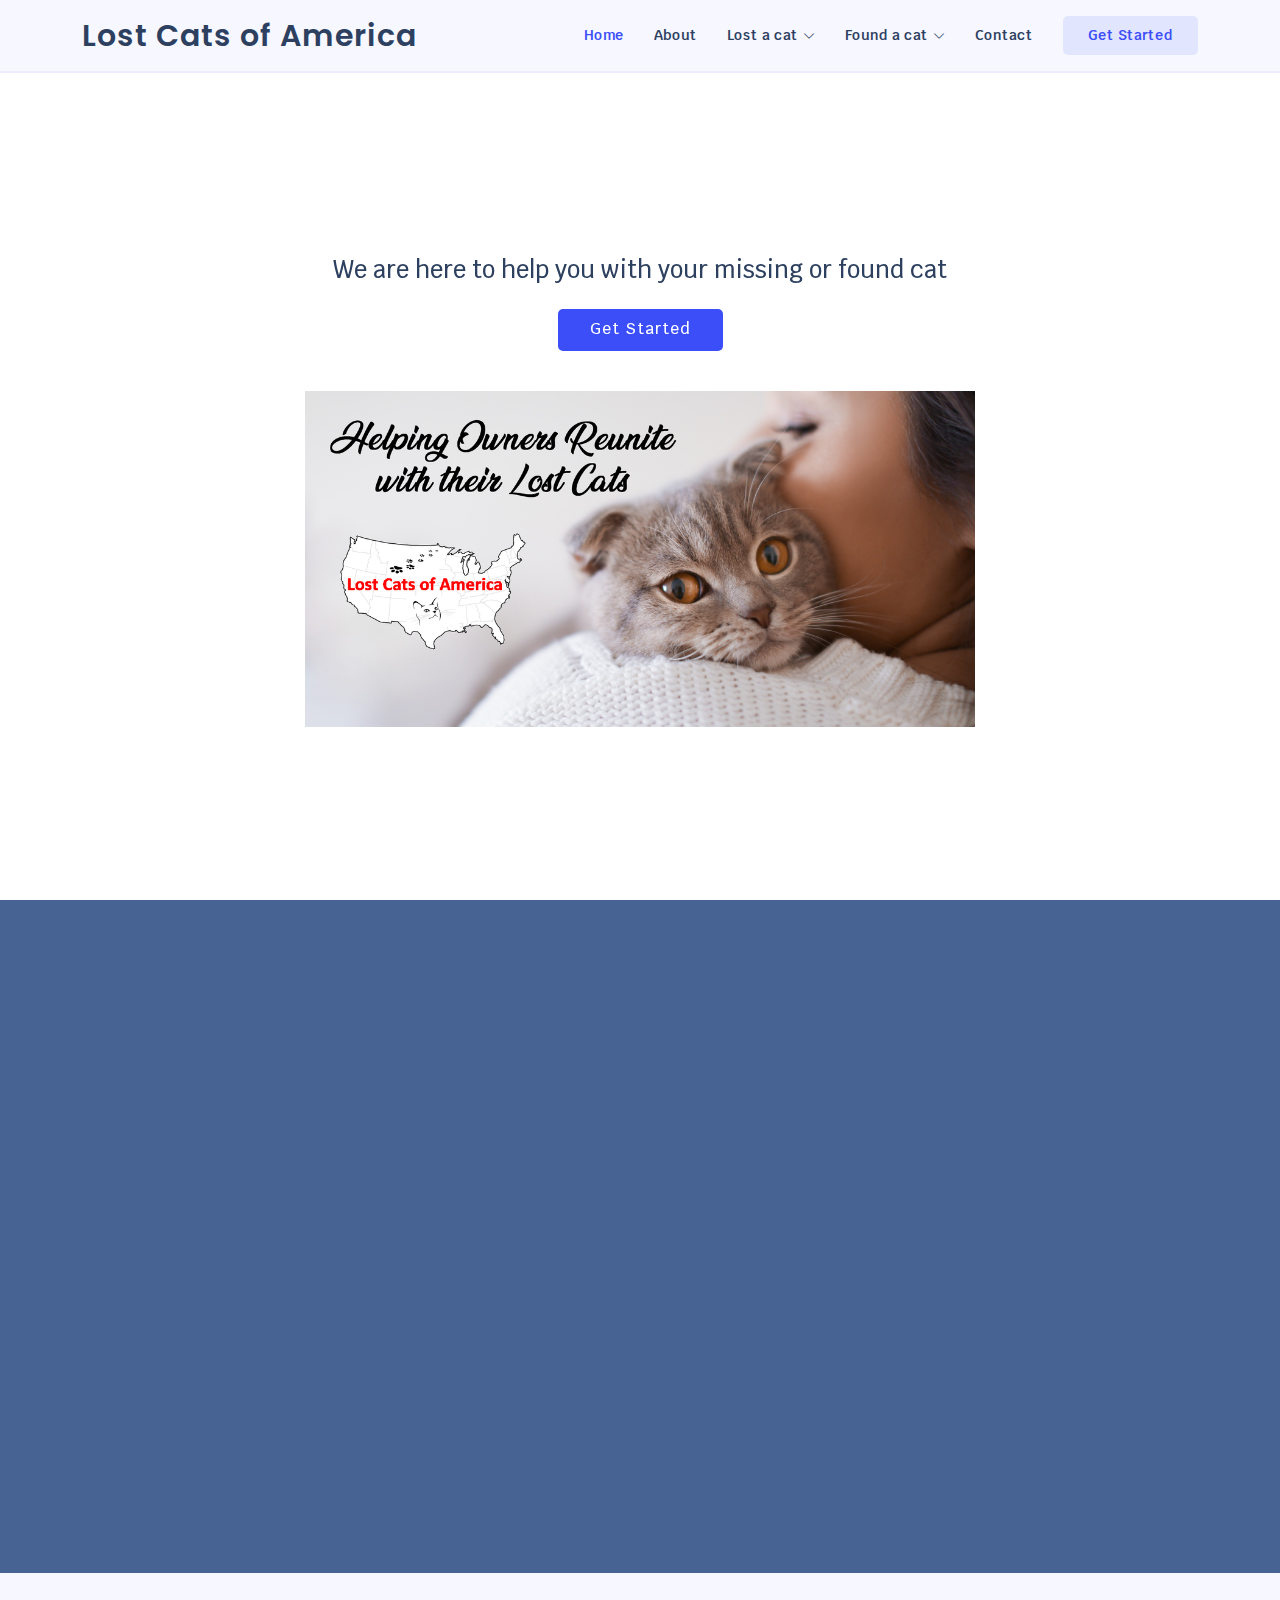
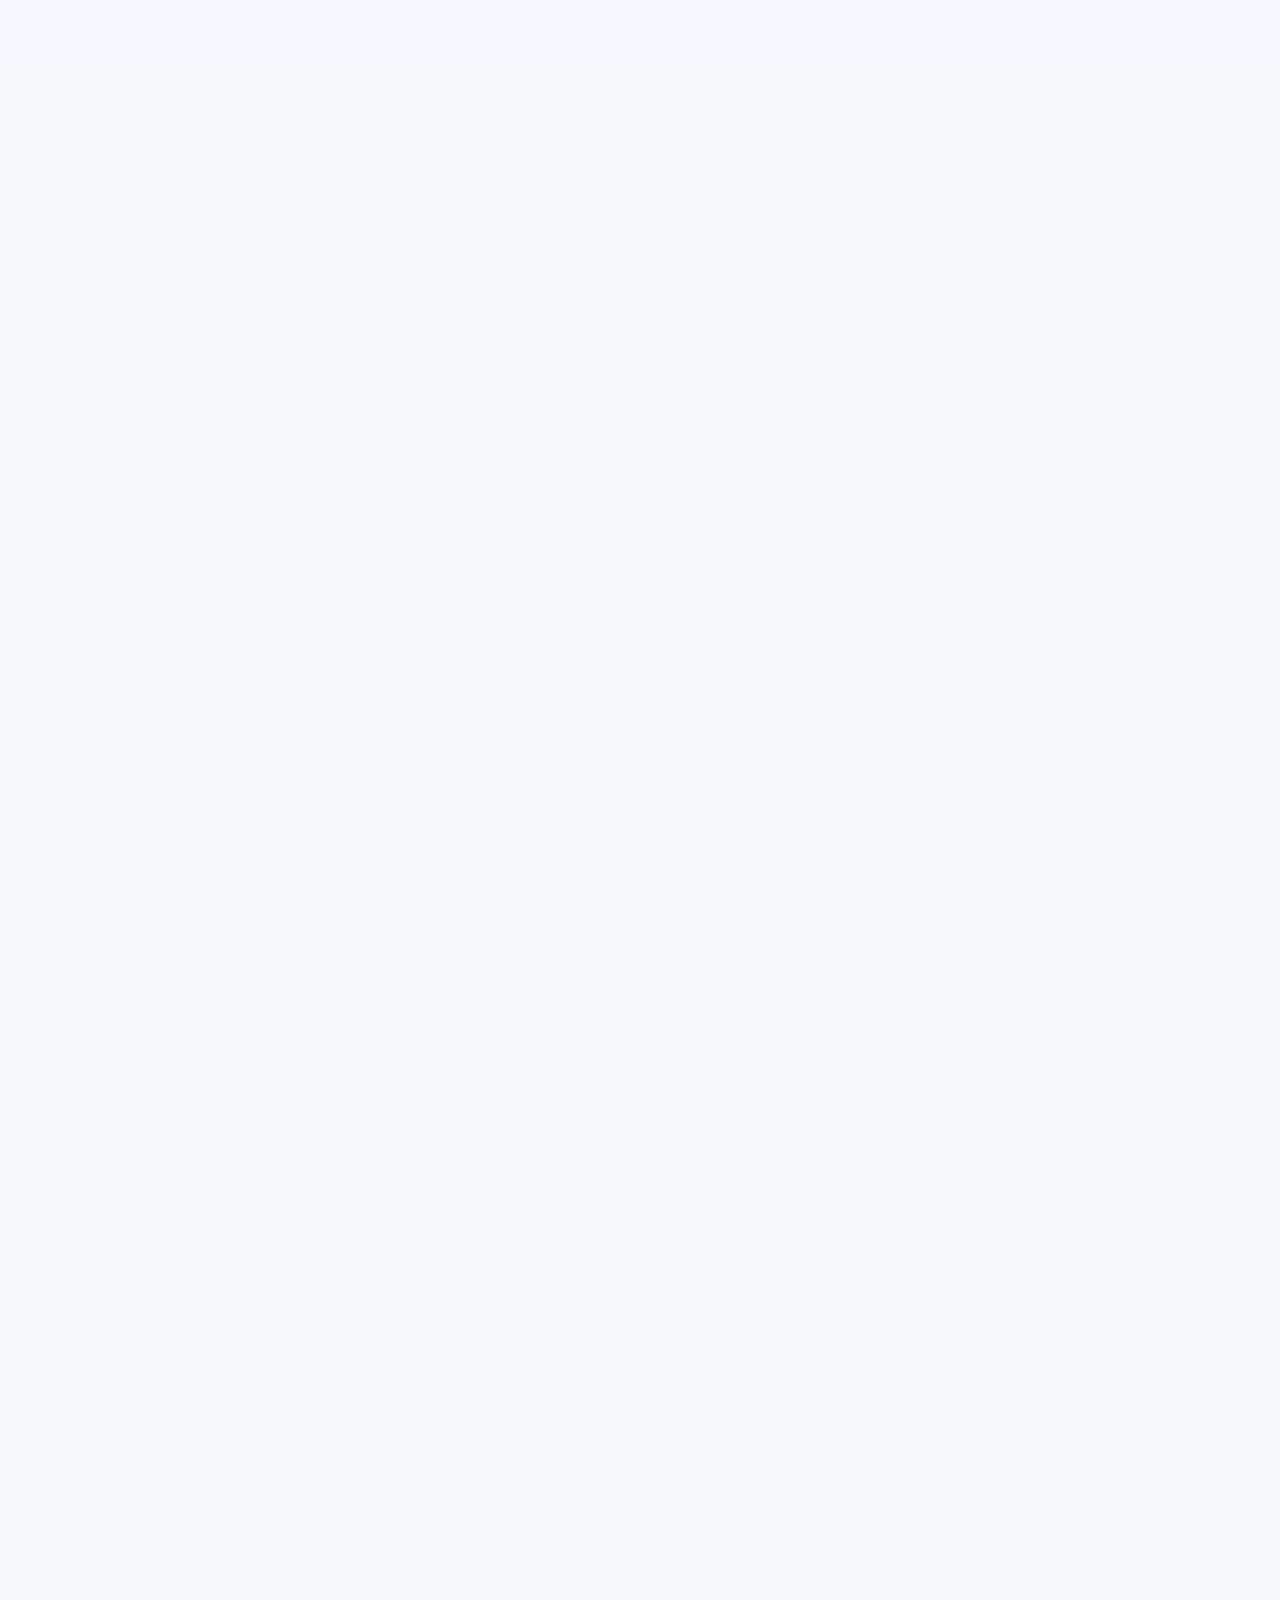
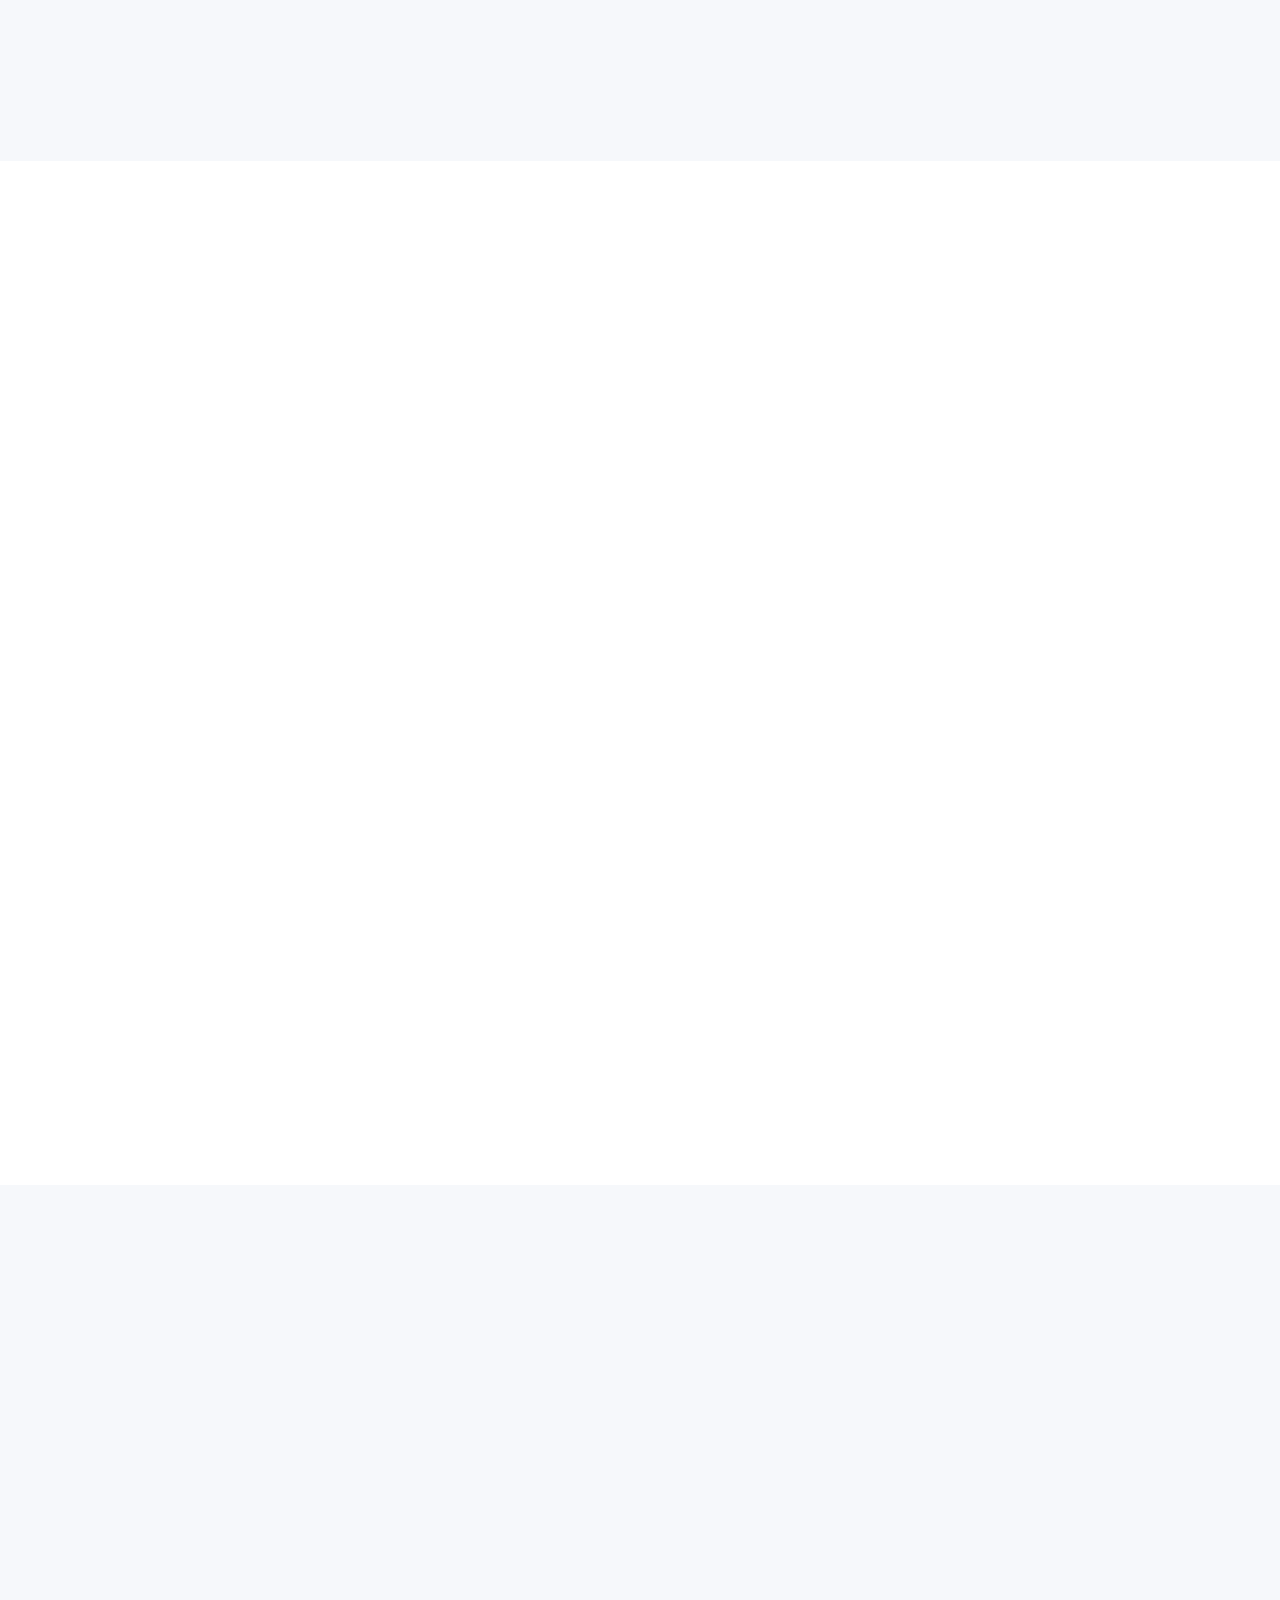
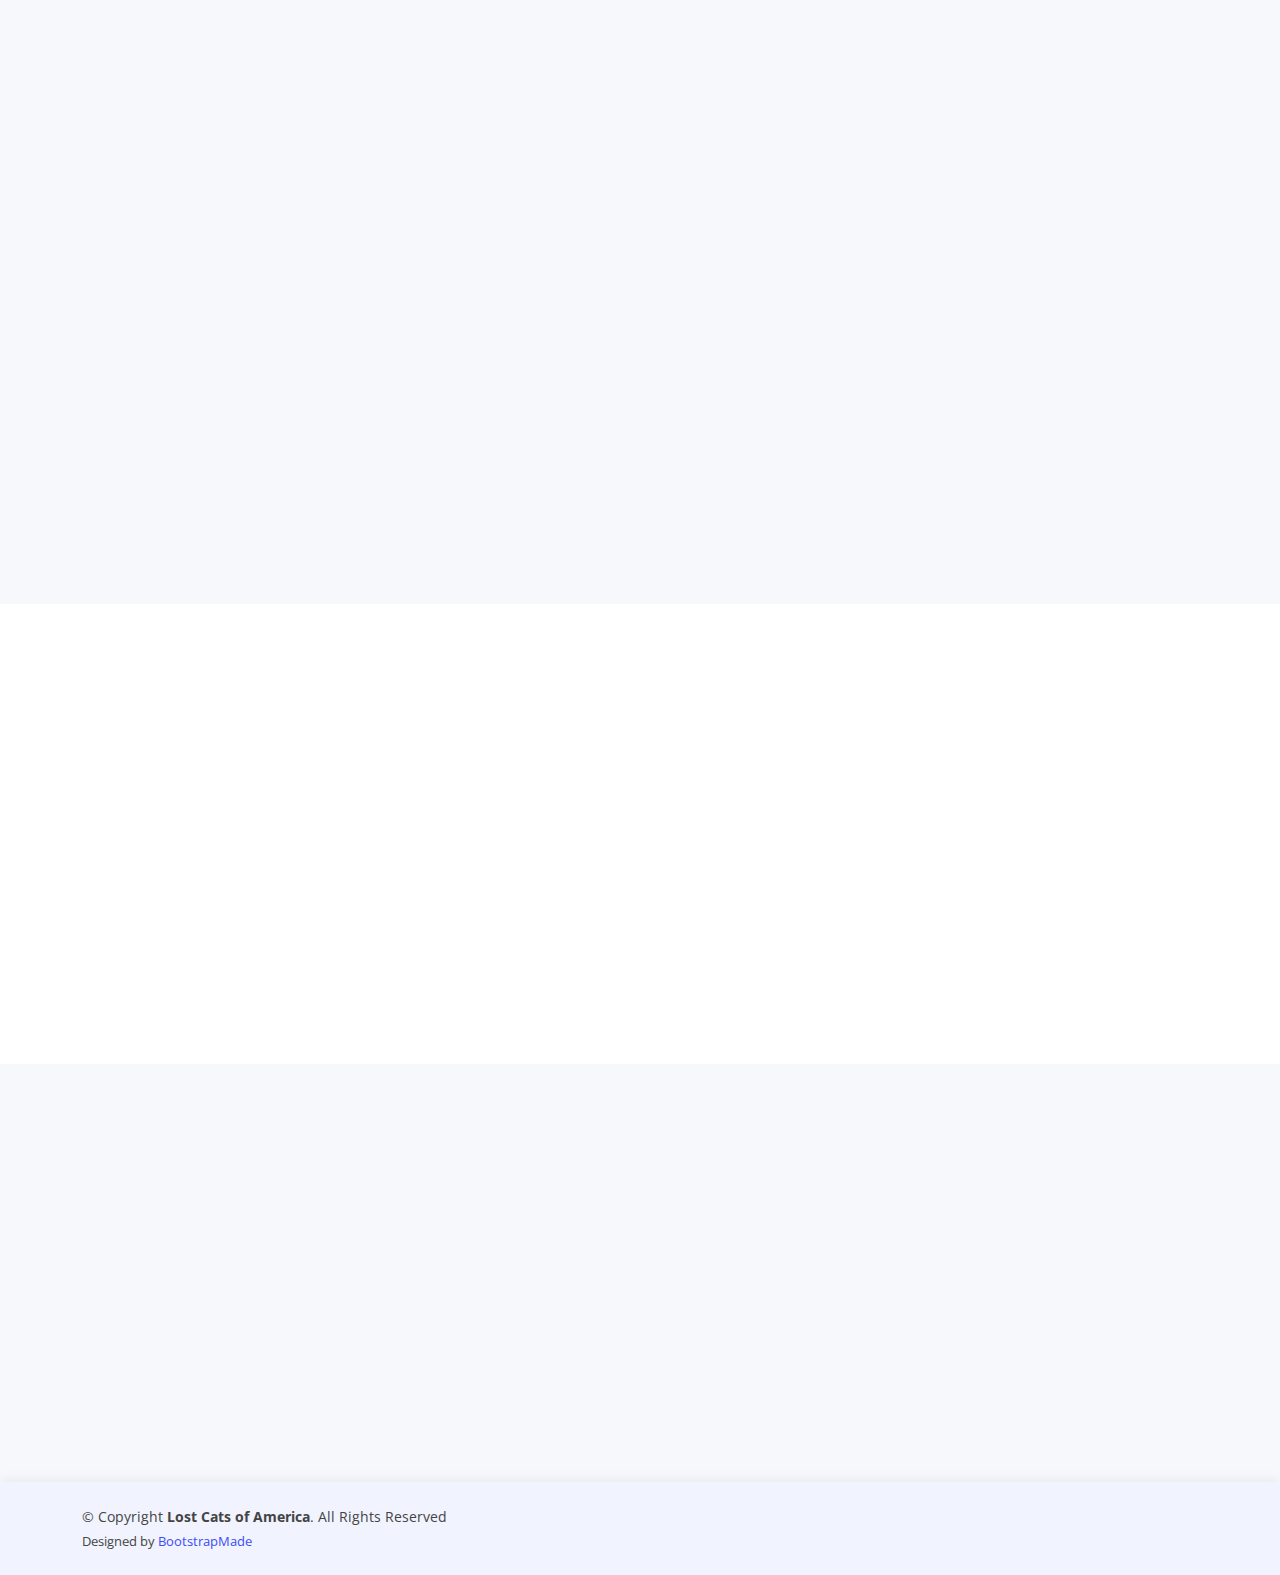
==== index.html @ 50c127b2 "add contact section" ====
<!DOCTYPE html>
<html lang="en">

<head>
  <meta charset="utf-8">
  <meta content="width=device-width, initial-scale=1.0" name="viewport">

  <title>Lost Cats of America</title>
  <meta content="" name="description">
  <meta content="" name="keywords">

  <!-- Favicons -->
  <link href="assets/img/favicon.png" rel="icon">
  <link href="assets/img/apple-touch-icon.png" rel="apple-touch-icon">

  <!-- Google Fonts -->
  <link href="https://fonts.googleapis.com/css?family=Open+Sans:300,300i,400,400i,600,600i,700,700i|Krub:300,300i,400,400i,500,500i,600,600i,700,700i|Poppins:300,300i,400,400i,500,500i,600,600i,700,700i" rel="stylesheet">

  <!-- Vendor CSS Files -->
  <link href="assets/vendor/aos/aos.css" rel="stylesheet">
  <link href="assets/vendor/bootstrap/css/bootstrap.min.css" rel="stylesheet">
  <link href="assets/vendor/bootstrap-icons/bootstrap-icons.css" rel="stylesheet">
  <link href="assets/vendor/boxicons/css/boxicons.min.css" rel="stylesheet">
  <link href="assets/vendor/glightbox/css/glightbox.min.css" rel="stylesheet">
  <link href="assets/vendor/swiper/swiper-bundle.min.css" rel="stylesheet">

  <!-- Template Main CSS File -->
  <link href="assets/css/style.css" rel="stylesheet">

  <!-- =======================================================
  * Template Name: Bikin - v4.7.0
  * Template URL: https://bootstrapmade.com/bikin-free-simple-landing-page-template/
  * Author: BootstrapMade.com
  * License: https://bootstrapmade.com/license/
  ======================================================== -->
</head>

<body>

  <!-- ======= Header ======= -->
  <header id="header" class="fixed-top">
    <div class="container d-flex align-items-center justify-content-between">

      <h1 class="logo"><a href="index.html">Lost Cats of America</a></h1>

      <nav id="navbar" class="navbar">
        <ul>
          <li><a class="nav-link scrollto active" href="#hero">Home</a></li>
          <li><a class="nav-link scrollto" href="#about">About</a></li>
          <li class="dropdown"><a href="#"><span>Lost a cat</span> <i class="bi bi-chevron-down"></i></a>
            <ul>
              <li><a href="#lostreport">File a lost report</a></li>
              <li><a href="#losttips">Tips to find your lost cat</a></li>
            </ul>
          </li>
          <li class="dropdown"><a href="#"><span>Found a cat</span> <i class="bi bi-chevron-down"></i></a>
            <ul>
              <li><a href="#foundreport">File a found report</a></li>
              <li><a href="#foundtips">Tips to help reunite a cat</a></li>
            </ul>
          </li>
		  <li><a class="nav-link scrollto" href="#contact">Contact</a></li>
          <li><a class="getstarted scrollto" href="#about">Get Started</a></li>
        </ul>
        <i class="bi bi-list mobile-nav-toggle"></i>
      </nav><!-- .navbar -->

    </div>
  </header><!-- End Header -->

  <!-- ======= Hero Section ======= -->
  <section id="hero" class="d-flex align-items-center">

    <div class="container d-flex flex-column align-items-center justify-content-center" data-aos="fade-up">
      <!-- <h1>Build Better Websites With Bikin</h1> -->
      <h2>We are here to help you with your missing or found cat</h2>
      <a href="#about" class="btn-get-started scrollto">Get Started</a>
      <img src="assets/img/hero-img.png" class="img-fluid hero-img" alt="" data-aos="zoom-in" data-aos-delay="150">

    </div>

  </section><!-- End Hero -->

  <main id="main">

    <!-- ======= About Section ======= -->
    <section id="about" class="about">
      <div class="container">

        <div class="row no-gutters">
          <div class="content col-xl-5 d-flex align-items-stretch" data-aos="fade-right">
            <div class="content">
              <h3>Help pets get home!</h3>
              <p>
                We are all one team; here for one sole purpose; we are united with common goals:
                <ul>
                  <li>To help get your lost cat home</li>
                  <li>To help find the home of your found cat</li>
                  <li>To educate the public about over crowding shelters</li>
                </ul> 

              </p>
              <a href="#" class="about-btn">About us<i class="bx bx-chevron-right"></i></a>
            </div>
          </div>
          <div class="col-xl-7 d-flex align-items-stretch" data-aos="fade-left">
            <div class="icon-boxes d-flex flex-column justify-content-center">
              <div class="row">
                <div class="col-md-6 icon-box" data-aos="fade-up" data-aos-delay="100">
                  <i class="bx bx-receipt"></i>
                  <h4>File a report</h4>
                  <p>If you have a lost cat, have found a cat, or have sighted a cat, please fill out a free report with us. Your report will go to the appropriate state for the volunteers to post on their Facebook page.</p>
                </div>
                <div class="col-md-6 icon-box" data-aos="fade-up" data-aos-delay="300">
                  <i class="bx bx-images"></i>
                  <h4>Get fliers</h4>
                  <p> We are partnered with PetFBI. So when you fill out a report with PetFBI, we will be able to make a free flier for you to share both online and to print out. Your cat will also go on PetFBI's map search.</p>
                </div>
                <div class="col-md-6 icon-box" data-aos="fade-up" data-aos-delay="400">
                  <i class="bx bx-shield"></i>
                  <h4>Volunteer community</h4>
                  <p>The links to our partnered states are listed below. You are able to use this search to find lost and found cats in your area. Please note that some of the pages are the lost dog pages. This just means we we do not have a separate lost cats page in that state. Rest assured, our volunteers will take care of you on the lost dog pages.</p>
                </div>
              </div>
            </div><!-- End .content-->
          </div>
        </div>

      </div>
    </section><!-- End About Section -->

    <!-- ======= Clients Section ======= -->
    <section id="clients" class="clients">
      <div class="container" data-aos="zoom-in">

        <div class="row">

          <div class="col-lg-2 col-md-4 col-6 d-flex align-items-center justify-content-center">
            <a href="https://petfbi.org">
              <img src="assets/img/clients/PetFBI.png" class="img-fluid" alt="">
            </a>
          </div>

        </div>

      </div>
    </section><!-- End Clients Section -->

    <!-- ======= Contact Section ======= -->
    <section id="statelinks" class="contact section-bg">
      <div class="container" data-aos="fade-up">

        <div class="section-title">
          <h2>State Pages</h2>
        </div>

        <div class="row" id="facebookLinks">
        
          <script src='/assets/julie/facebook-links.js'></script>
          <script>
            addFacebookLinksToPage();
          </script>

        </div>

      </div>
    </section><!-- End Contact Section -->


    <!-- ======= Features Section ======= -->
    <section class="features" data-aos="fade-up">
      <div class="container">

        <div class="section-title">
          <h2>Reports</h2>
          <!-- <p>Magnam dolores commodi suscipit. Necessitatibus eius consequatur ex aliquid fuga eum quidem. Sit sint consectetur velit. Quisquam quos quisquam cupiditate. Et nemo qui impedit suscipit alias ea. Quia fugiat sit in iste officiis commodi quidem hic quas.</p> -->
        </div>

        <section id="lostreport">
        <div class="row content">
          <div class="col-md-5" data-aos="fade-right" data-aos-delay="100">
            <img src="assets/img/features-1.png" class="img-fluid" alt="">
          </div>
          <div class="col-md-7 pt-4" data-aos="fade-left" data-aos-delay="100">
            <h3>File a lost report</h3>
            <p class="fst-italic">
              Fill out a free lost pet report at <a href="https://petfbi.org/report.html">https://petfbi.org/report.html</a>
            </p>
            <ul>
              <li><i class="bi bi-check"></i> Free flyer for you to share online and in print. </li>
              <li><i class="bi bi-check"></i> Free entry on PetFBI's map search. </li>
            </ul>
          </div>
        </div>
        </section>

        <section id="foundreport">
        <div class="row content">
          <div class="col-md-5 order-1 order-md-2" data-aos="fade-left">
            <img src="assets/img/features-2.png" class="img-fluid" alt="">
          </div>
          <div class="col-md-7 pt-5 order-2 order-md-1" data-aos="fade-right">
            <h3>File a found report</h3>
            <p class="fst-italic">
              Fill out a free found pet report at <a href="https://petfbi.org/report.html">https://petfbi.org/report.html</a>
            </p>
            <ul>
              <li><i class="bi bi-check"></i> Free flyer for you to share online and in print. </li>
              <li><i class="bi bi-check"></i> Free entry on PetFBI's map search. </li>
            </ul>
          </div>
        </div>
        </section>

      </div>
    </section><!-- End Features Section -->

    <section id="losttips" class="tips section-bg">
      <div class="container" data-aos="fade-up">

        <div class="section-title">
          <h2>Tips to find a lost cat</h2>
          <p>We wish you all the best and safe returns home for your kitty!</p>
        </div>

        <div class="row content">
          <div class="col-md-12 pt-3 order-2 order-md-1" data-aos="fade-right">
            <h3>We recommend</h3>
            <ul>
              <li><i class="bi bi-check"></i> Share a flyer to your Facebook page and any other social media sites you may be on. </li>
              <li><i class="bi bi-check"></i> Print out a flyer and pin it up around town, with permission. (For example: on an ad wall inside your local supermarket.)</li>
              <li><i class="bi bi-check"></i> Tag any friends that will aid in your search. </li>
              <li><i class="bi bi-check"></i> Tag yourself to the poster on our Facebook page. </li>
              <li><i class="bi bi-check"></i> Check your local human society and shelters often and in person as cat descriptions vary with each person. </li>
              <li><i class="bi bi-check"></i> Check <a href="https://craigslist.org">craigslist.org</a>, post on <a href="https://nextdoor.com">nextdoor.com</a> as well and notify your local police department. </li>
              <li><i class="bi bi-check"></i> Sharing printed out posters and going door to door makes a huge impact! </li>
              <li><i class="bi bi-check"></i> If you own your own home, put up a yard sign in the front yard with your cat's information.</li>
              <li><i class="bi bi-check"></i> Put out your used, worn clothes or something that smells like you. </li>
              <li><i class="bi bi-check"></i> Put out a can of your cat's favorite smelly food too as cats rely heavily on scent. You may also want to set up a feeding station. </li>
              <li><i class="bi bi-check"></i> Trail cameras can be extremely helpful, review it closely to see if you can spot him/her. </li>
              <li><i class="bi bi-check"></i> Live traps can be very resourceful and can often be borrowed or rented from your local animal shelter. </li>
              <li><i class="bi bi-check"></i> Talk with neighbors and outside workers such as your mailman, utility workers, etc.</li> 
              <li><i class="bi bi-check"></i> Go out in the evening when it gets dark. Take a flashlight and look under porches, in bushes and in trees. Try to see if you can spot the glow of their eyes.</li>
            </ul>
          </div>
        </div>

        <div class="row content">
          <div class="col-md-12 pt-3 order-2 order-md-1" data-aos="fade-right">
            <h3>We do not recommend</h3>
            <ul>
              <li><i class="bi bi-x"></i> Do NOT put the flyer inside mail boxes, this is illegal. </li>


            </ul>
          </div>
        </div>

      </div>
    </section>


    <section id="foundtips" class="testimonials  tips">
      <div class="container" data-aos="fade-up">

        <div class="section-title">
          <h2>Tips to reunite a cat</h2>
          <p></p>
        </div>

        <div class="row content">
          <div class="col-md-12 pt-3 order-2 order-md-1" data-aos="fade-right">
            <h3>We recommend</h3>
            <ul>
              <li><i class="bi bi-check"></i> Share your found flyer with local shelters and vets. </li>
              <li><i class="bi bi-check"></i> Share the flyer online as well on community pages, if permitted. </li>
              <li><i class="bi bi-check"></i> Check for a microchip, most vets do this for free. </li>
              <li><i class="bi bi-check"></i> Check the map search to see if someone is missing a cat that matches the one you have found. </li>
            </ul>
          </div>
        </div>

      </div>
    </section>

	    <!-- ======= Contact Section ======= -->
		<section id="contact" class="contact section-bg">
			<div class="container" data-aos="fade-up">
	  
			  <div class="section-title">
				<h2>Contact</h2>
			  </div>
	  
			  <div class="row">
	  

	  
				  <div class="row">
					<div class="col-md-6">
					  <div class="info-box mt-4">
						<i class="bx bx-envelope"></i>
						<h3>Email Us</h3>
						<p>lostcatsofamerica@gmail.com</p>
					  </div>
					</div>
					<div class="col-md-6">
					  <div class="info-box mt-4">
						<i class="bx bxl-facebook"></i>
						<h3>Join us on Facebook</h3>
						<p><a href=" https://www.facebook.com/LostCatsofAmerica/">https://www.facebook.com/LostCatsofAmerica/</a></p>
					  </div>
					</div>
				  </div>
	  
	  

	  
			  </div>
	  
			</div>
		  </section><!-- End Contact Section -->

  </main><!-- End #main -->

  <!-- ======= Footer ======= -->
  <footer id="footer">

    <div class="container d-md-flex py-4">

      <div class="me-md-auto text-center text-md-start">
        <div class="copyright">
          &copy; Copyright <strong><span>Lost Cats of America</span></strong>. All Rights Reserved
        </div>
        <div class="credits">
          <!-- All the links in the footer should remain intact. -->
          <!-- You can delete the links only if you purchased the pro version. -->
          <!-- Licensing information: https://bootstrapmade.com/license/ -->
          <!-- Purchase the pro version with working PHP/AJAX contact form: https://bootstrapmade.com/bikin-free-simple-landing-page-template/ -->
          Designed by <a href="https://bootstrapmade.com/">BootstrapMade</a>
        </div>
      </div>
      <!-- <div class="social-links text-center text-md-right pt-3 pt-md-0">
        <a href="#" class="twitter"><i class="bx bxl-twitter"></i></a>
        <a href="#" class="facebook"><i class="bx bxl-facebook"></i></a>
        <a href="#" class="instagram"><i class="bx bxl-instagram"></i></a>
        <a href="#" class="google-plus"><i class="bx bxl-skype"></i></a>
        <a href="#" class="linkedin"><i class="bx bxl-linkedin"></i></a>
      </div> -->
    </div>
  </footer><!-- End Footer -->

  <div id="preloader"></div>
  <a href="#" class="back-to-top d-flex align-items-center justify-content-center"><i class="bi bi-arrow-up-short"></i></a>

  <!-- Vendor JS Files -->
  <script src="assets/vendor/aos/aos.js"></script>
  <script src="assets/vendor/bootstrap/js/bootstrap.bundle.min.js"></script>
  <script src="assets/vendor/glightbox/js/glightbox.min.js"></script>
  <script src="assets/vendor/isotope-layout/isotope.pkgd.min.js"></script>
  <script src="assets/vendor/swiper/swiper-bundle.min.js"></script>
  <script src="assets/vendor/php-email-form/validate.js"></script>

  <!-- Template Main JS File -->
  <script src="assets/js/main.js"></script>

</body>

</html>
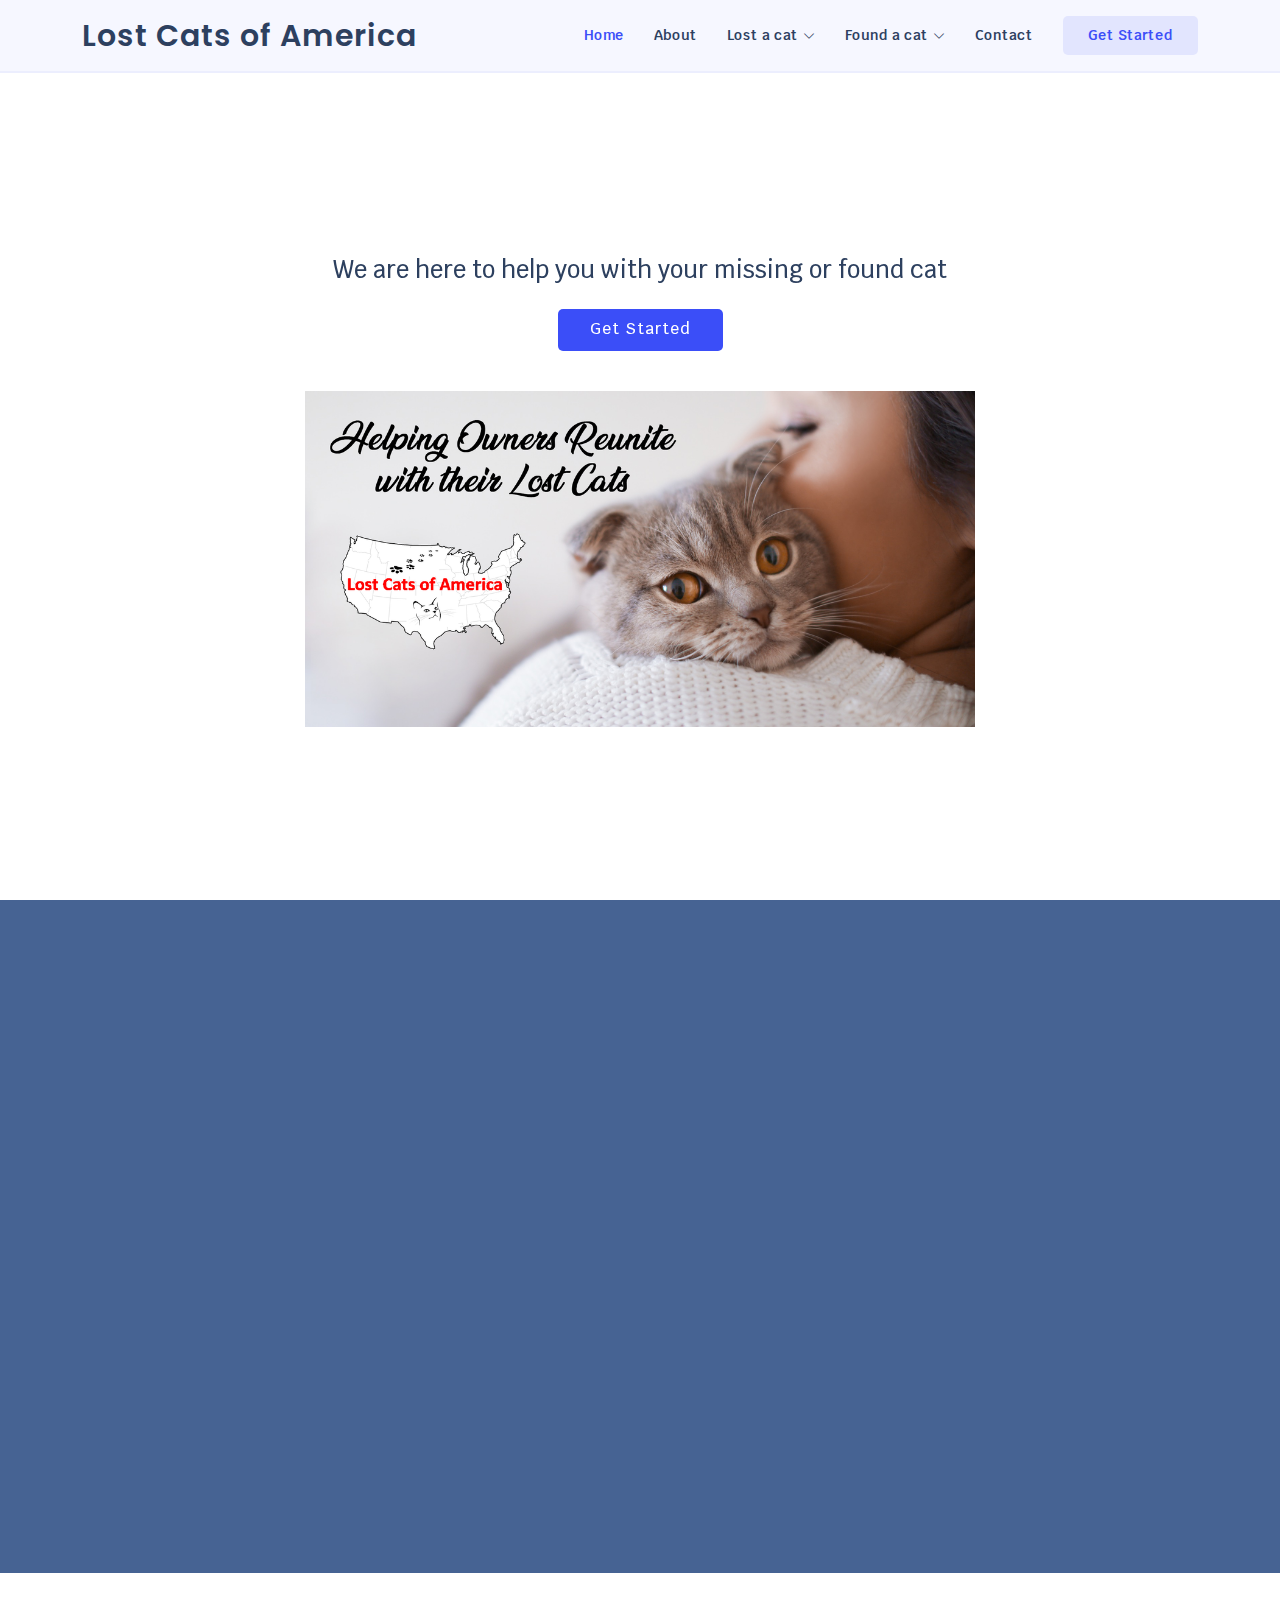
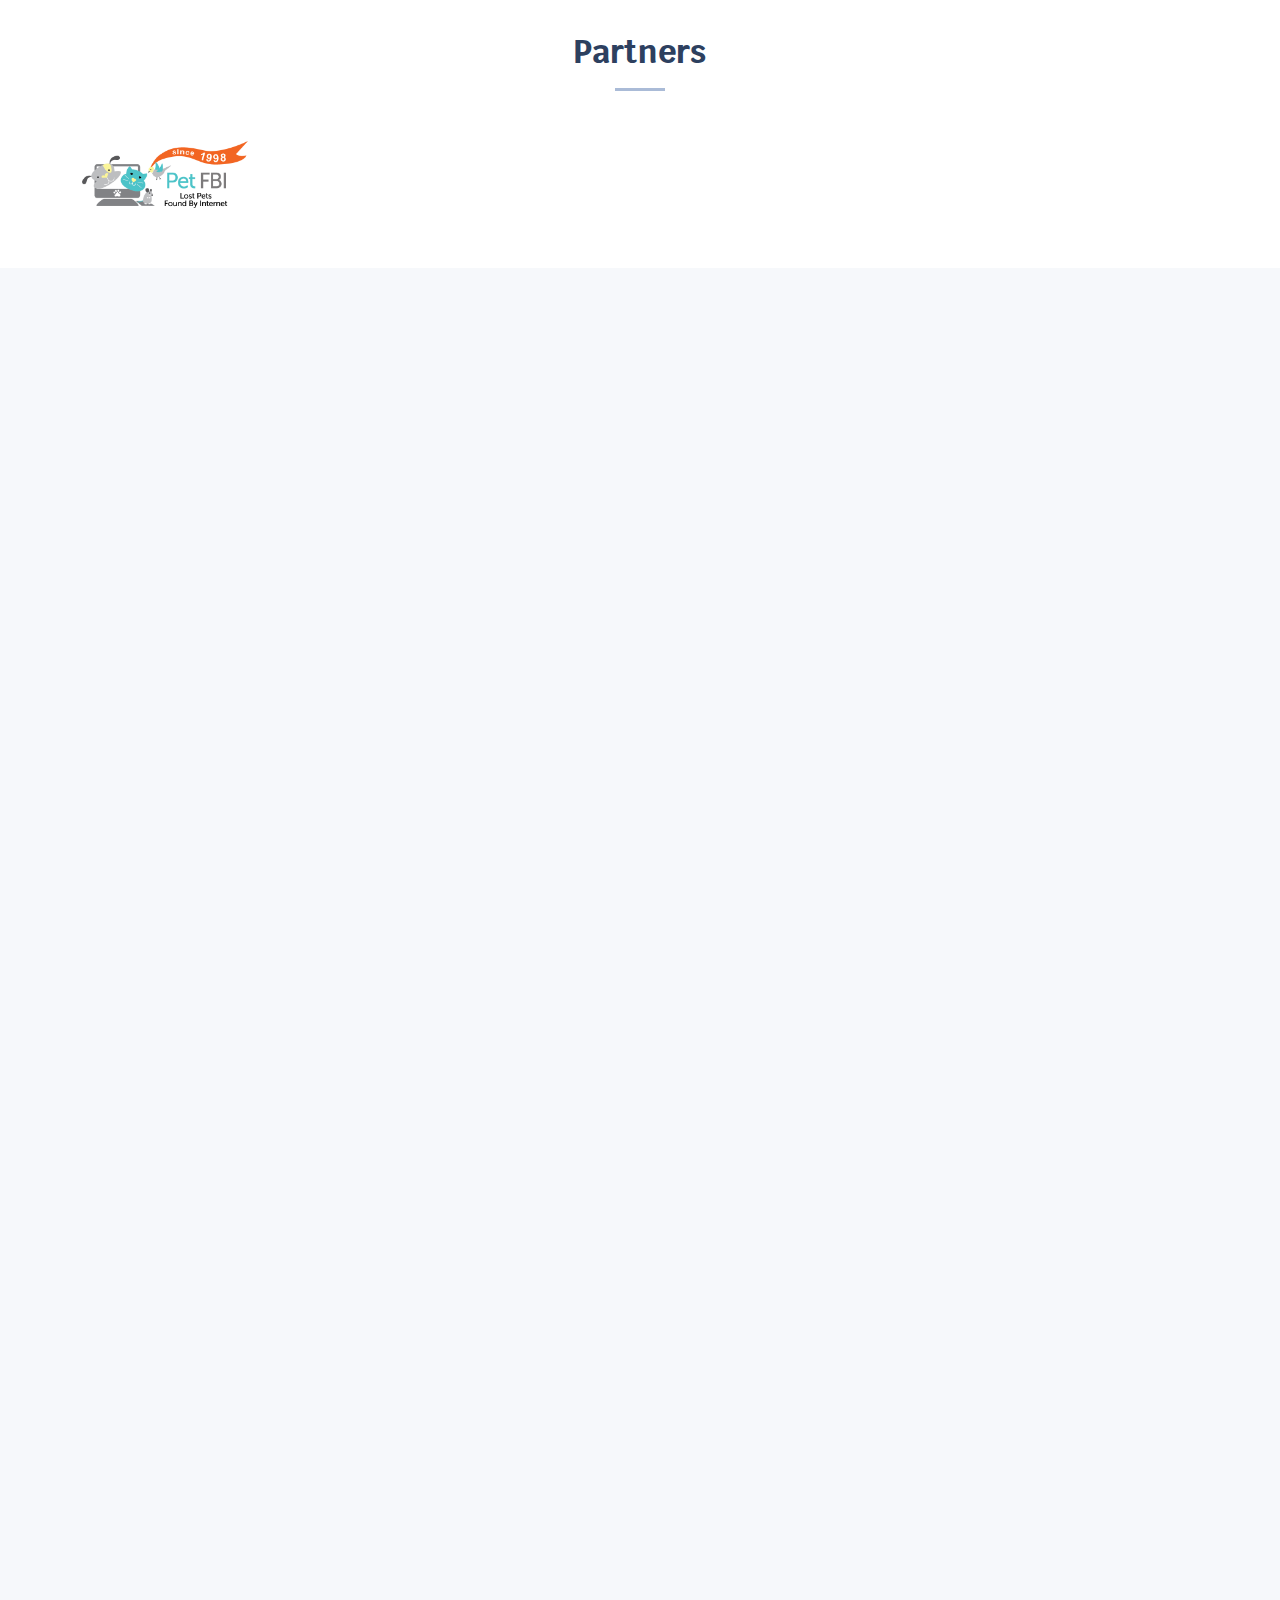
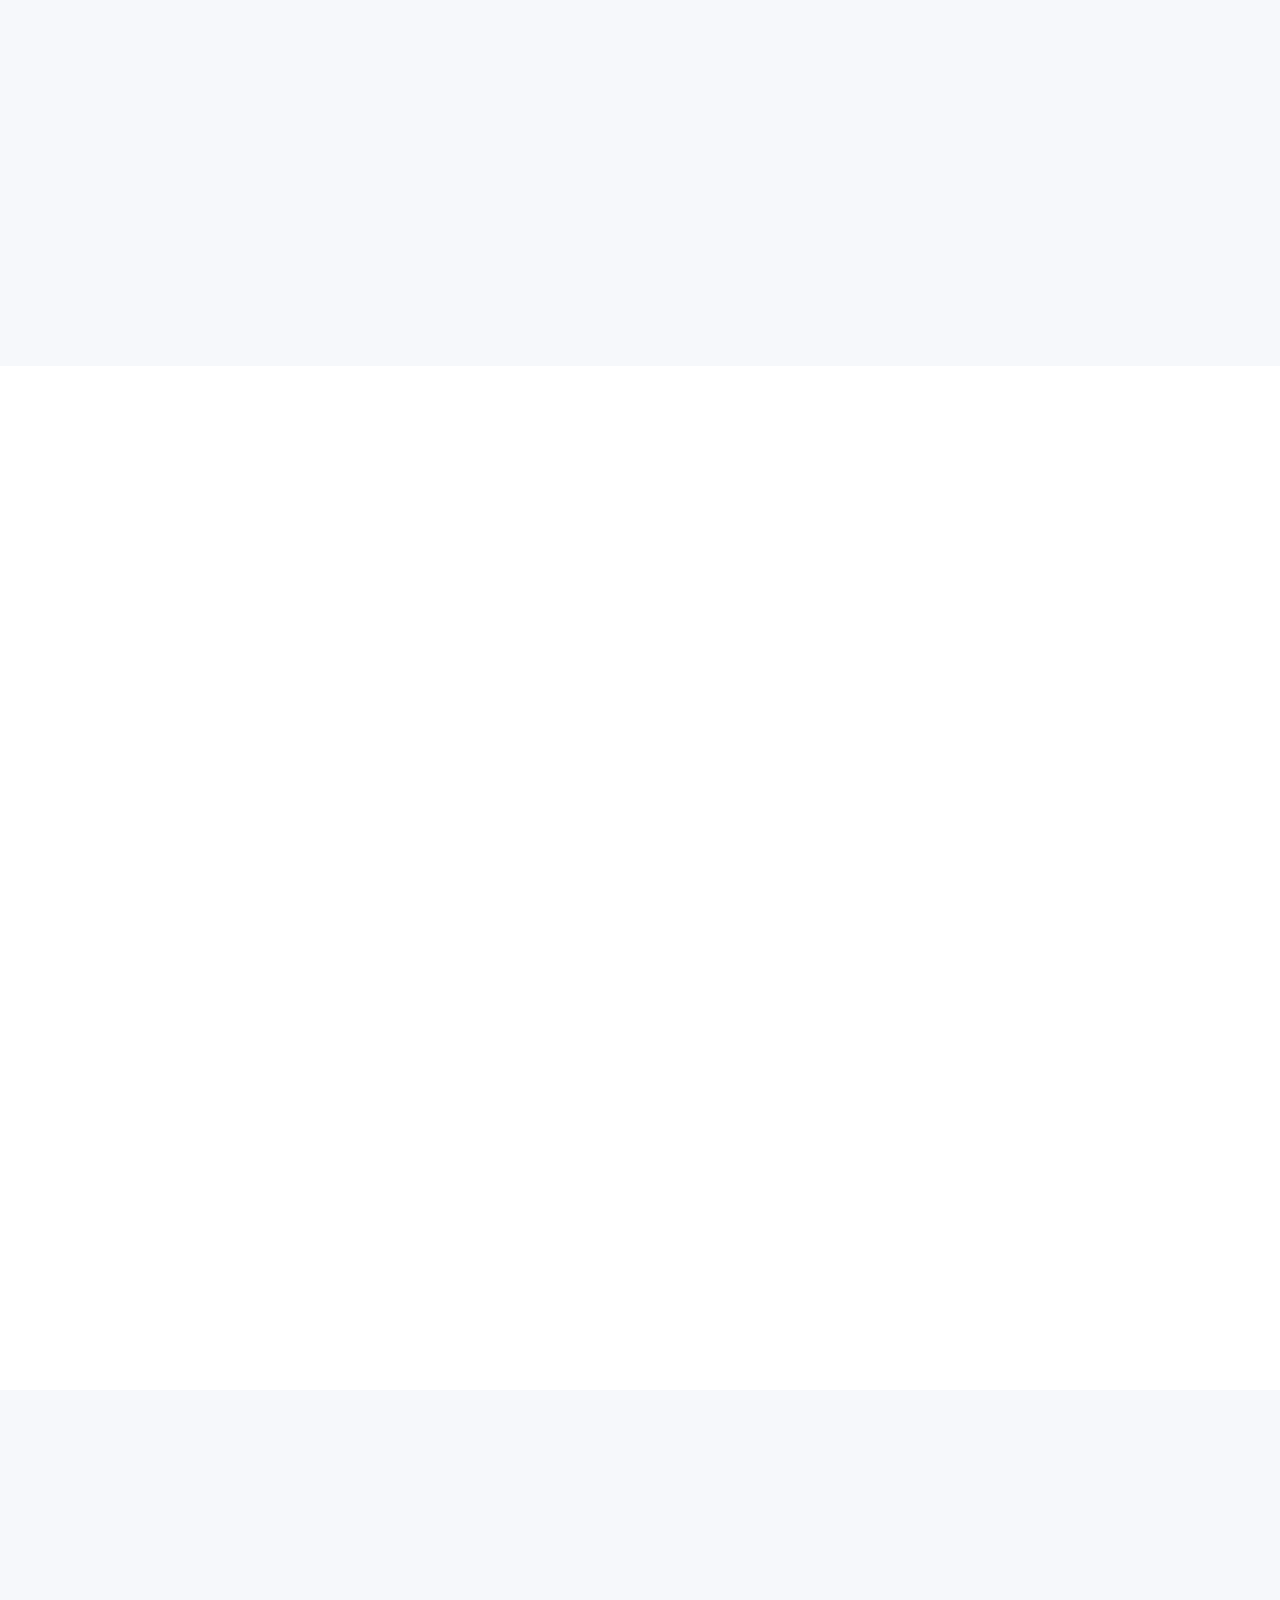
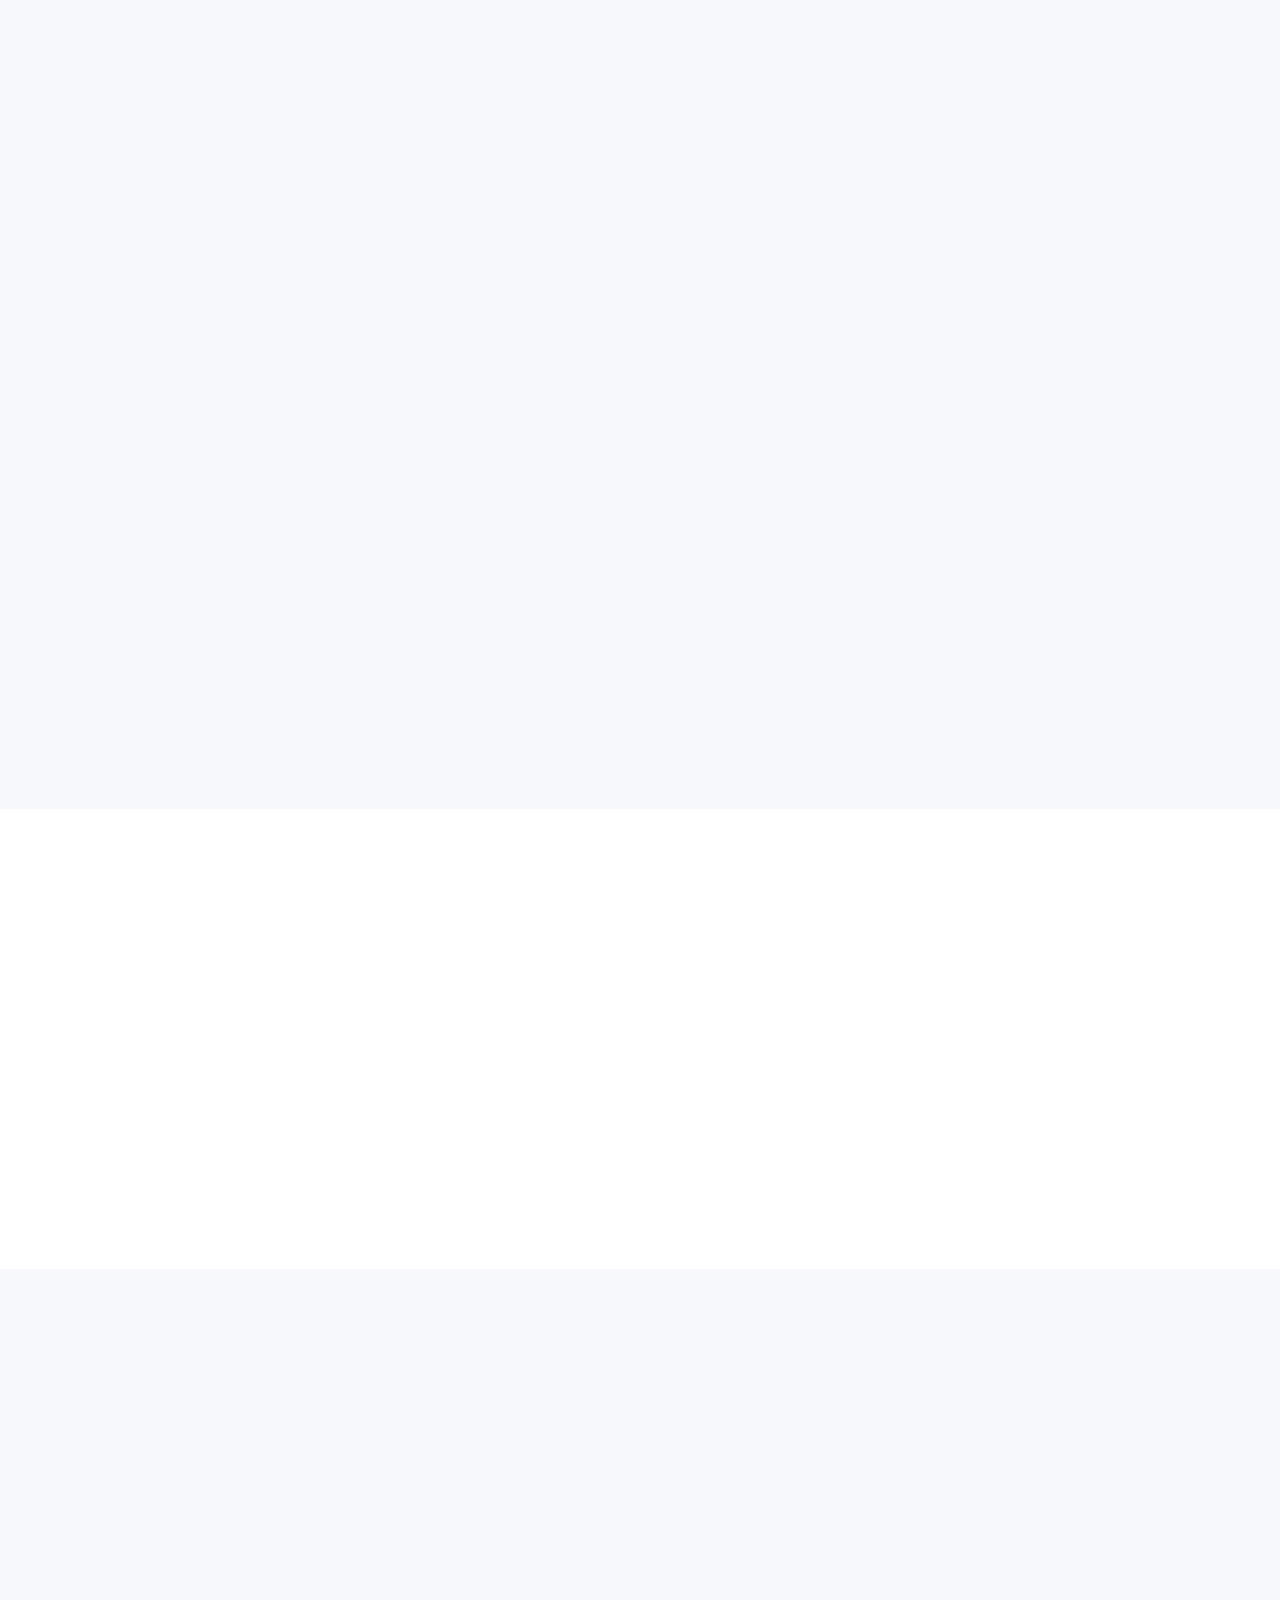
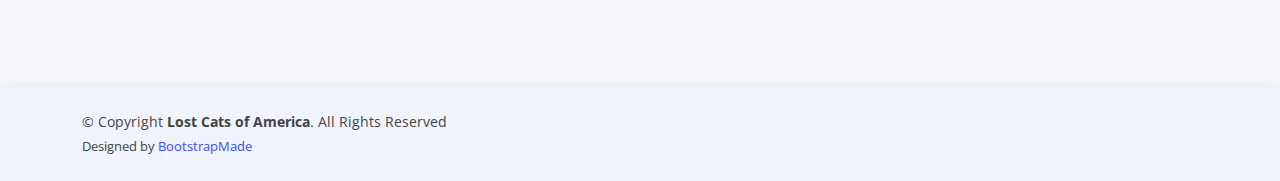
==== commit cdbeaa85: "change parter section" ====
--- a/index.html
+++ b/index.html
@@ -130,7 +130,7 @@
     </section><!-- End About Section -->
 
     <!-- ======= Clients Section ======= -->
-    <section id="clients" class="clients">
+    <!-- <section id="clients" class="clients">
       <div class="container" data-aos="zoom-in">
 
         <div class="row">
@@ -144,7 +144,24 @@
         </div>
 
       </div>
-    </section><!-- End Clients Section -->
+    </section> -->
+    <!-- End Clients Section -->
+    <section id="partners" class="section">
+      <div class="container">
+          
+          <div class="section-title">
+              <h2>Partners</h2>
+          </div>
+  
+          <div class="row">
+              <div class="info-box col-lg-2 col-md-4 col-6 d-flex align-items-center justify-content-center">
+                  <a href="https://petfbi.org">
+                      <img src="assets/img/clients/PetFBI.png" class="img-fluid" alt="">
+                    </a>
+              </div>
+          </div>
+      </div>
+  </section>
 
     <!-- ======= Contact Section ======= -->
     <section id="statelinks" class="contact section-bg">
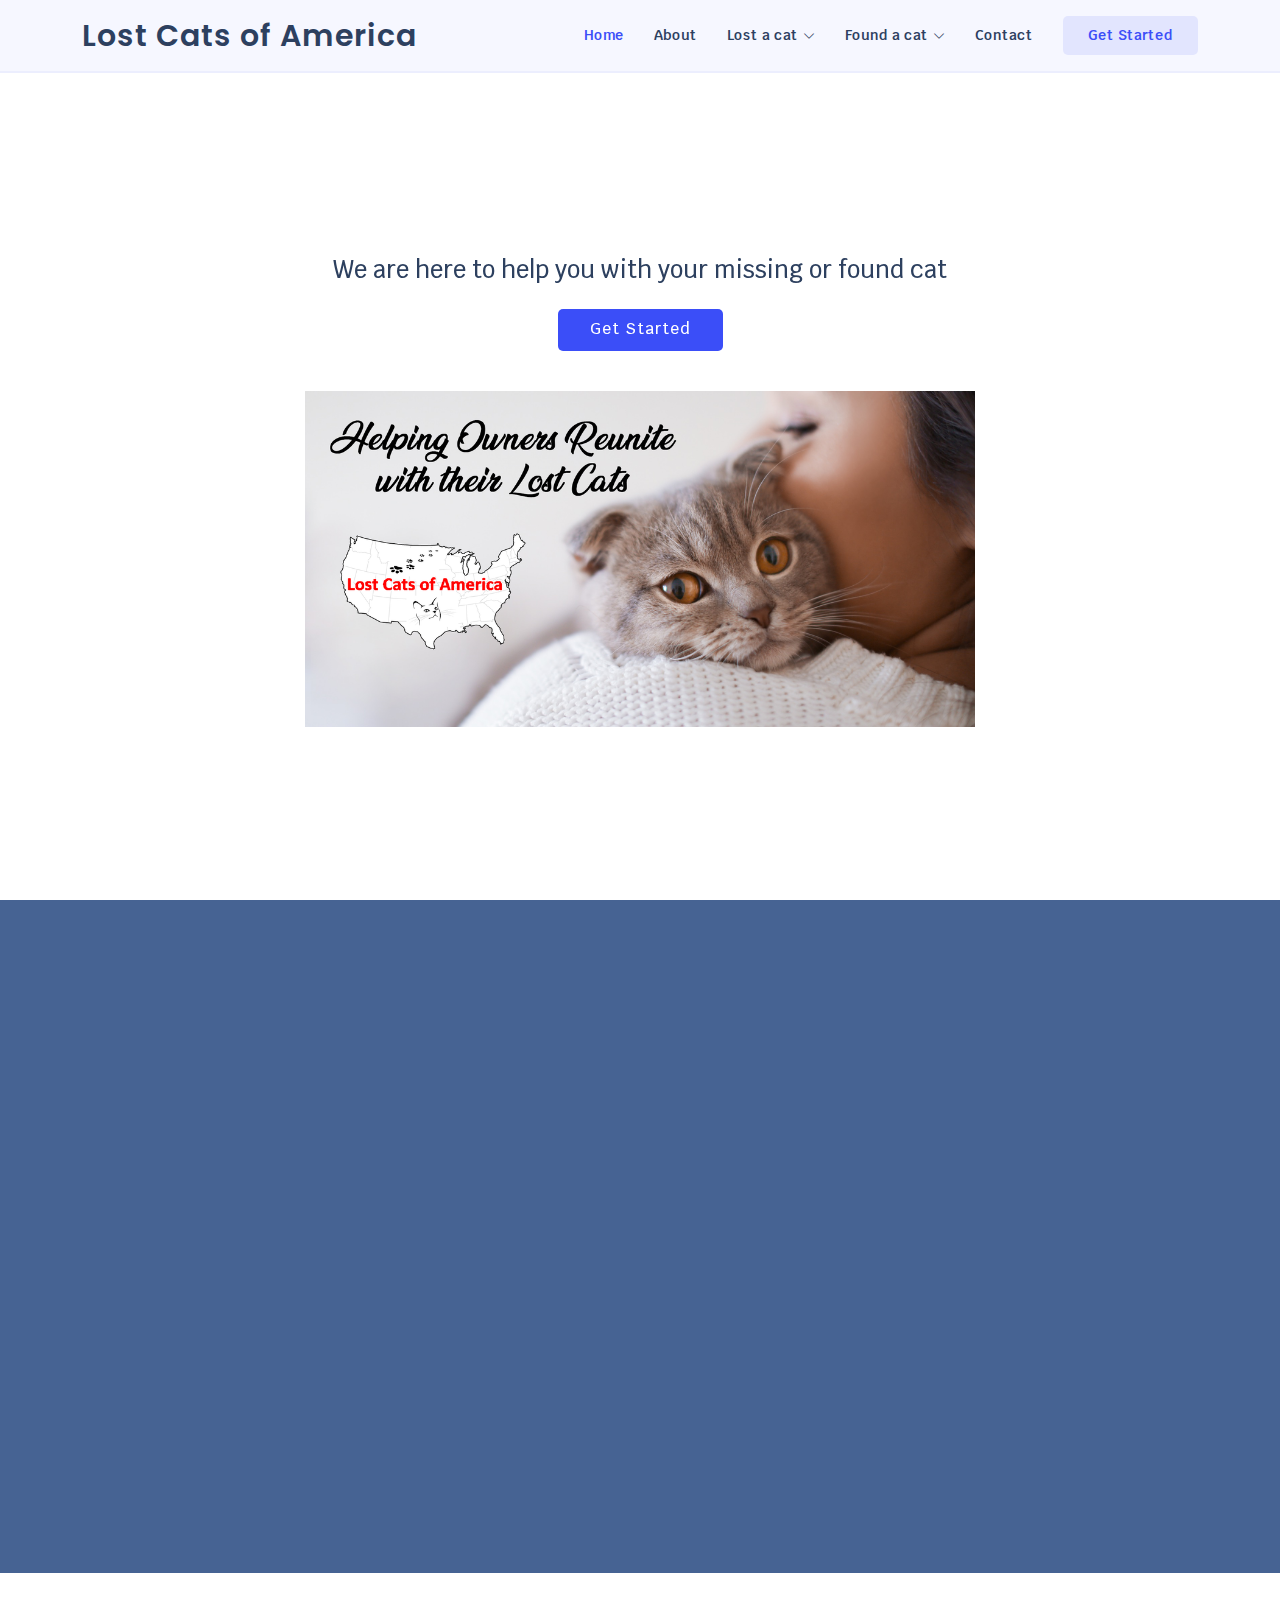
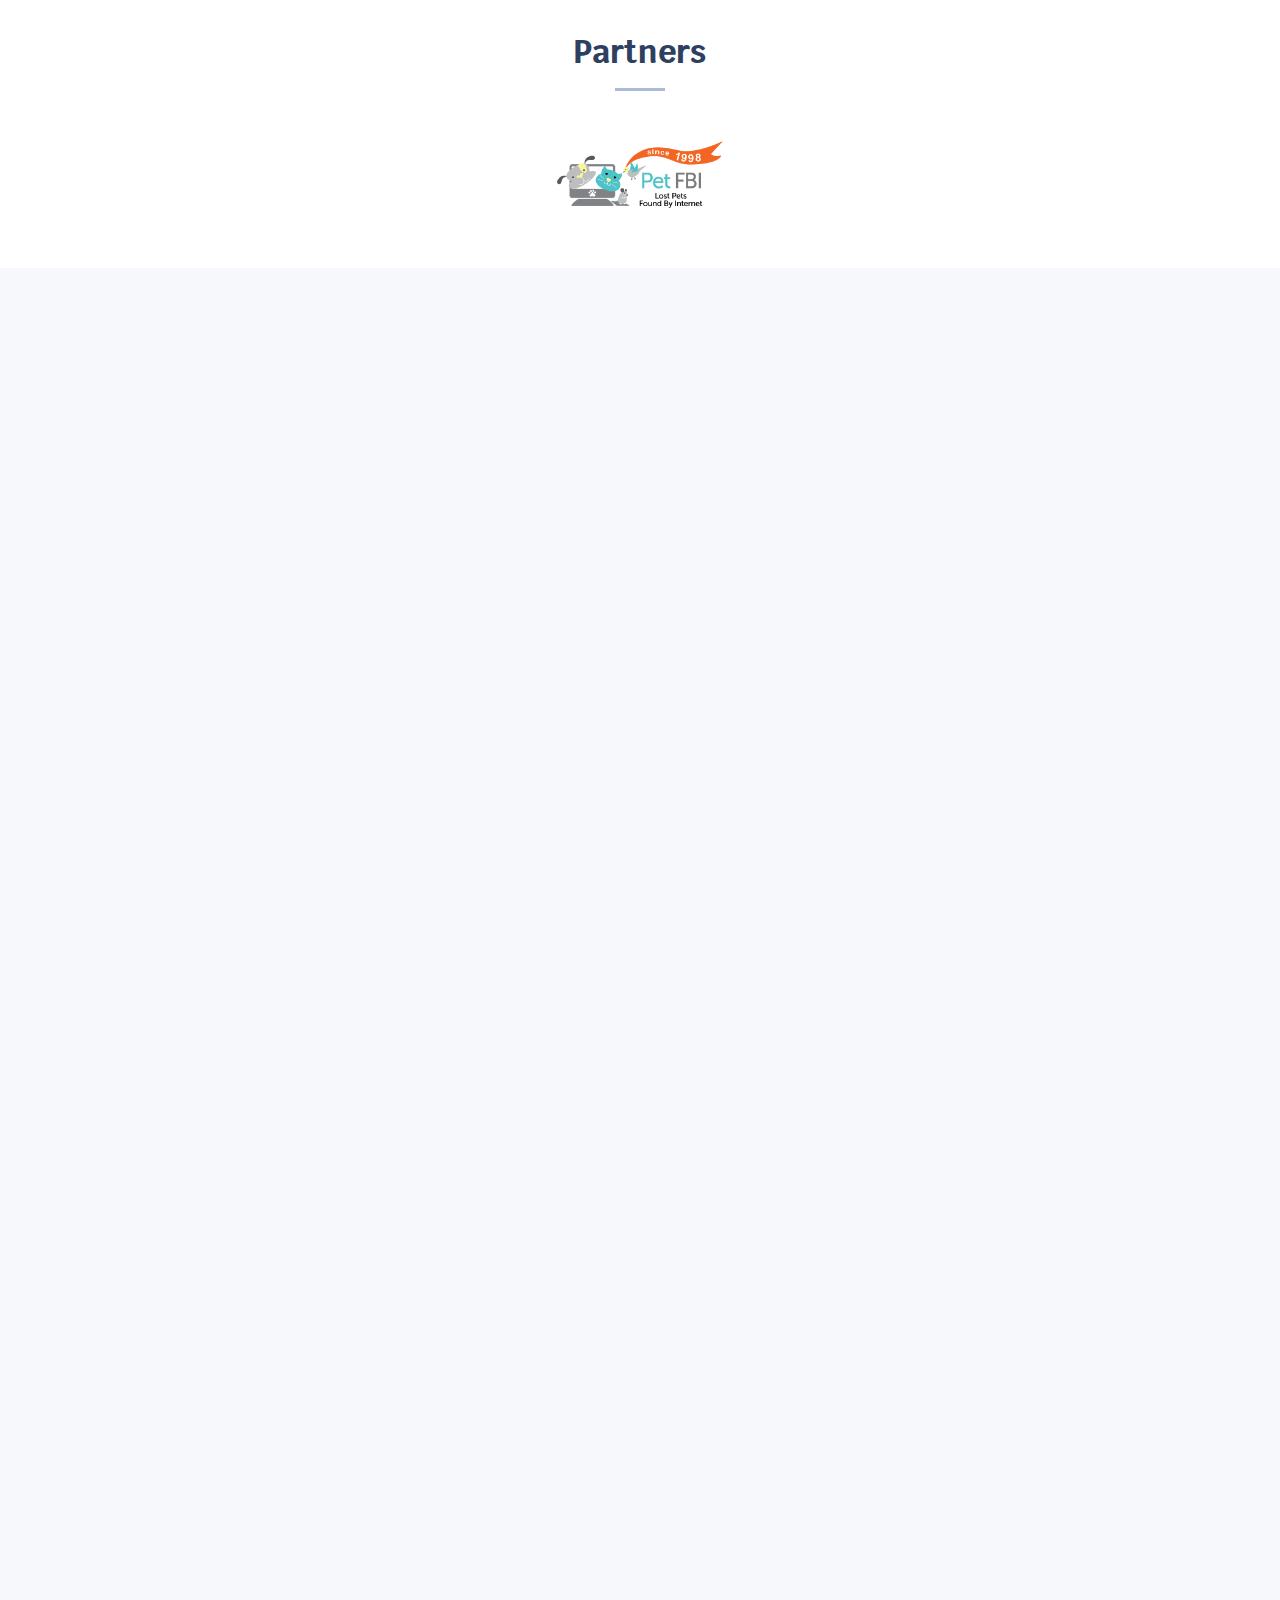
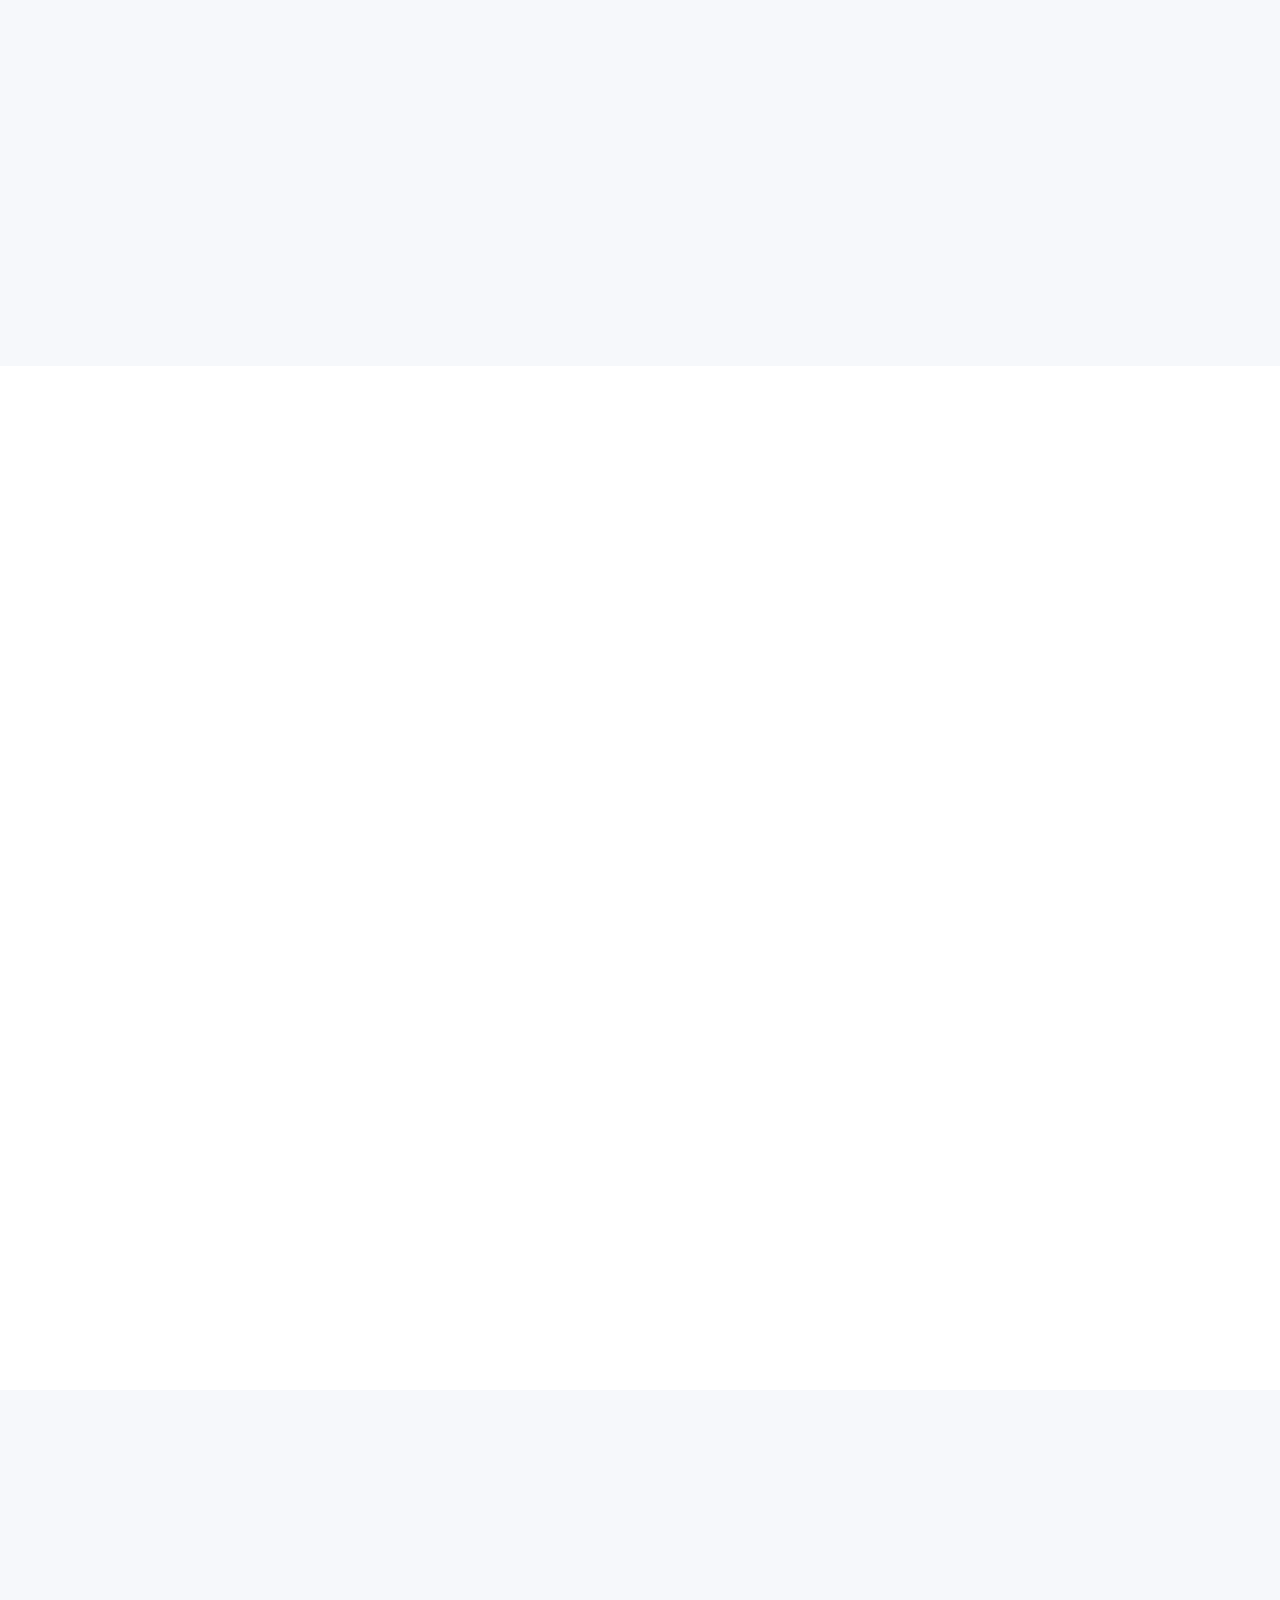
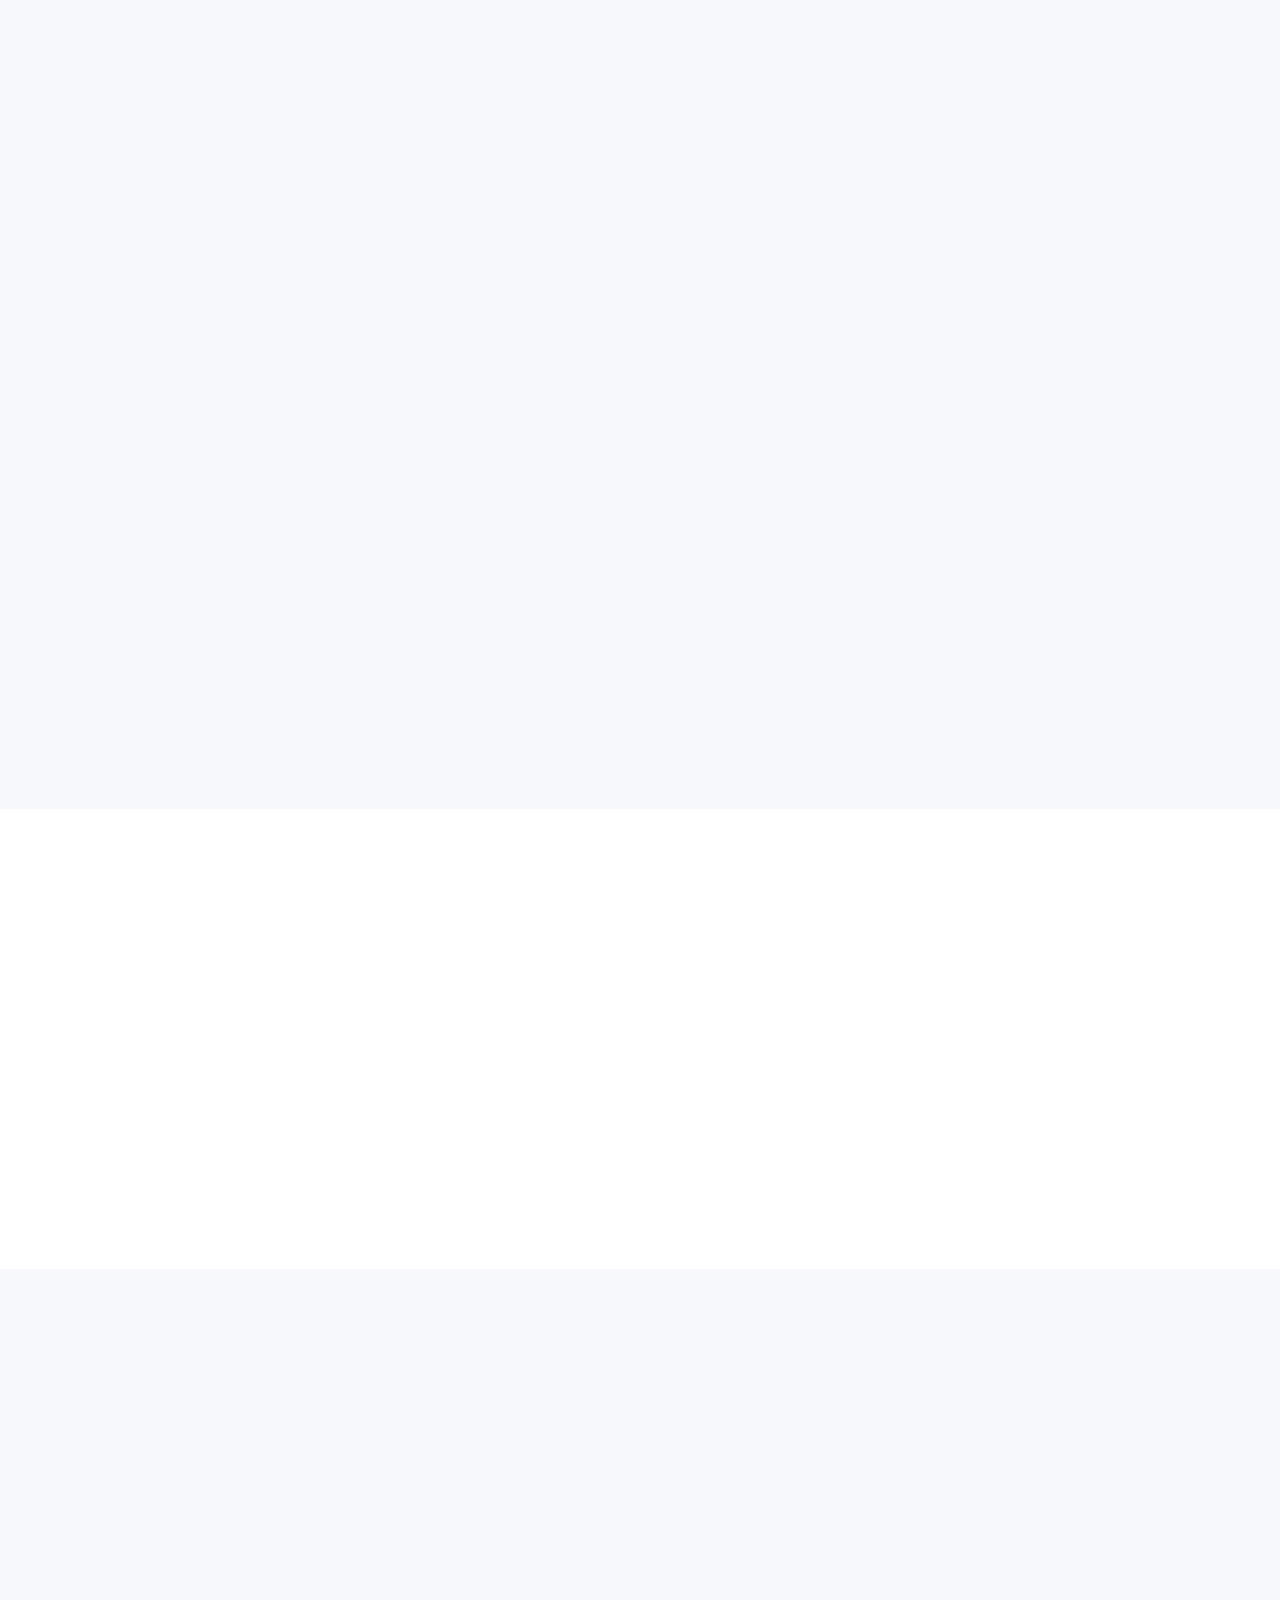
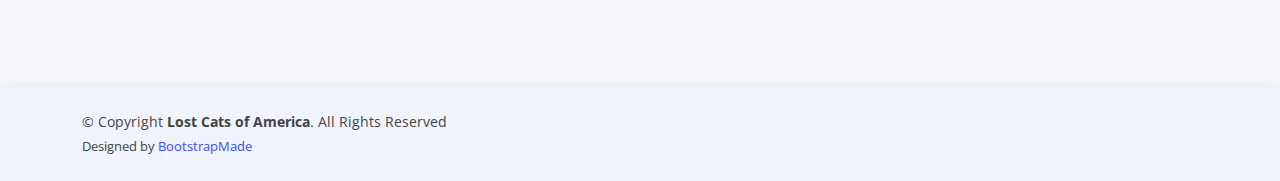
==== commit 9d0cfad0: "center the petfbi logo" ====
--- a/index.html
+++ b/index.html
@@ -153,7 +153,7 @@
               <h2>Partners</h2>
           </div>
   
-          <div class="row">
+          <div class="row justify-content-center">
               <div class="info-box col-lg-2 col-md-4 col-6 d-flex align-items-center justify-content-center">
                   <a href="https://petfbi.org">
                       <img src="assets/img/clients/PetFBI.png" class="img-fluid" alt="">
@@ -292,7 +292,7 @@
               <li><i class="bi bi-check"></i> Share your found flyer with local shelters and vets. </li>
               <li><i class="bi bi-check"></i> Share the flyer online as well on community pages, if permitted. </li>
               <li><i class="bi bi-check"></i> Check for a microchip, most vets do this for free. </li>
-              <li><i class="bi bi-check"></i> Check the map search to see if someone is missing a cat that matches the one you have found. </li>
+              <li><i class="bi bi-check"></i> Check the <a href="https://petfbi.org/search.html#/">map search</a> to see if someone is missing a cat that matches the one you have found. </li>
             </ul>
           </div>
         </div>
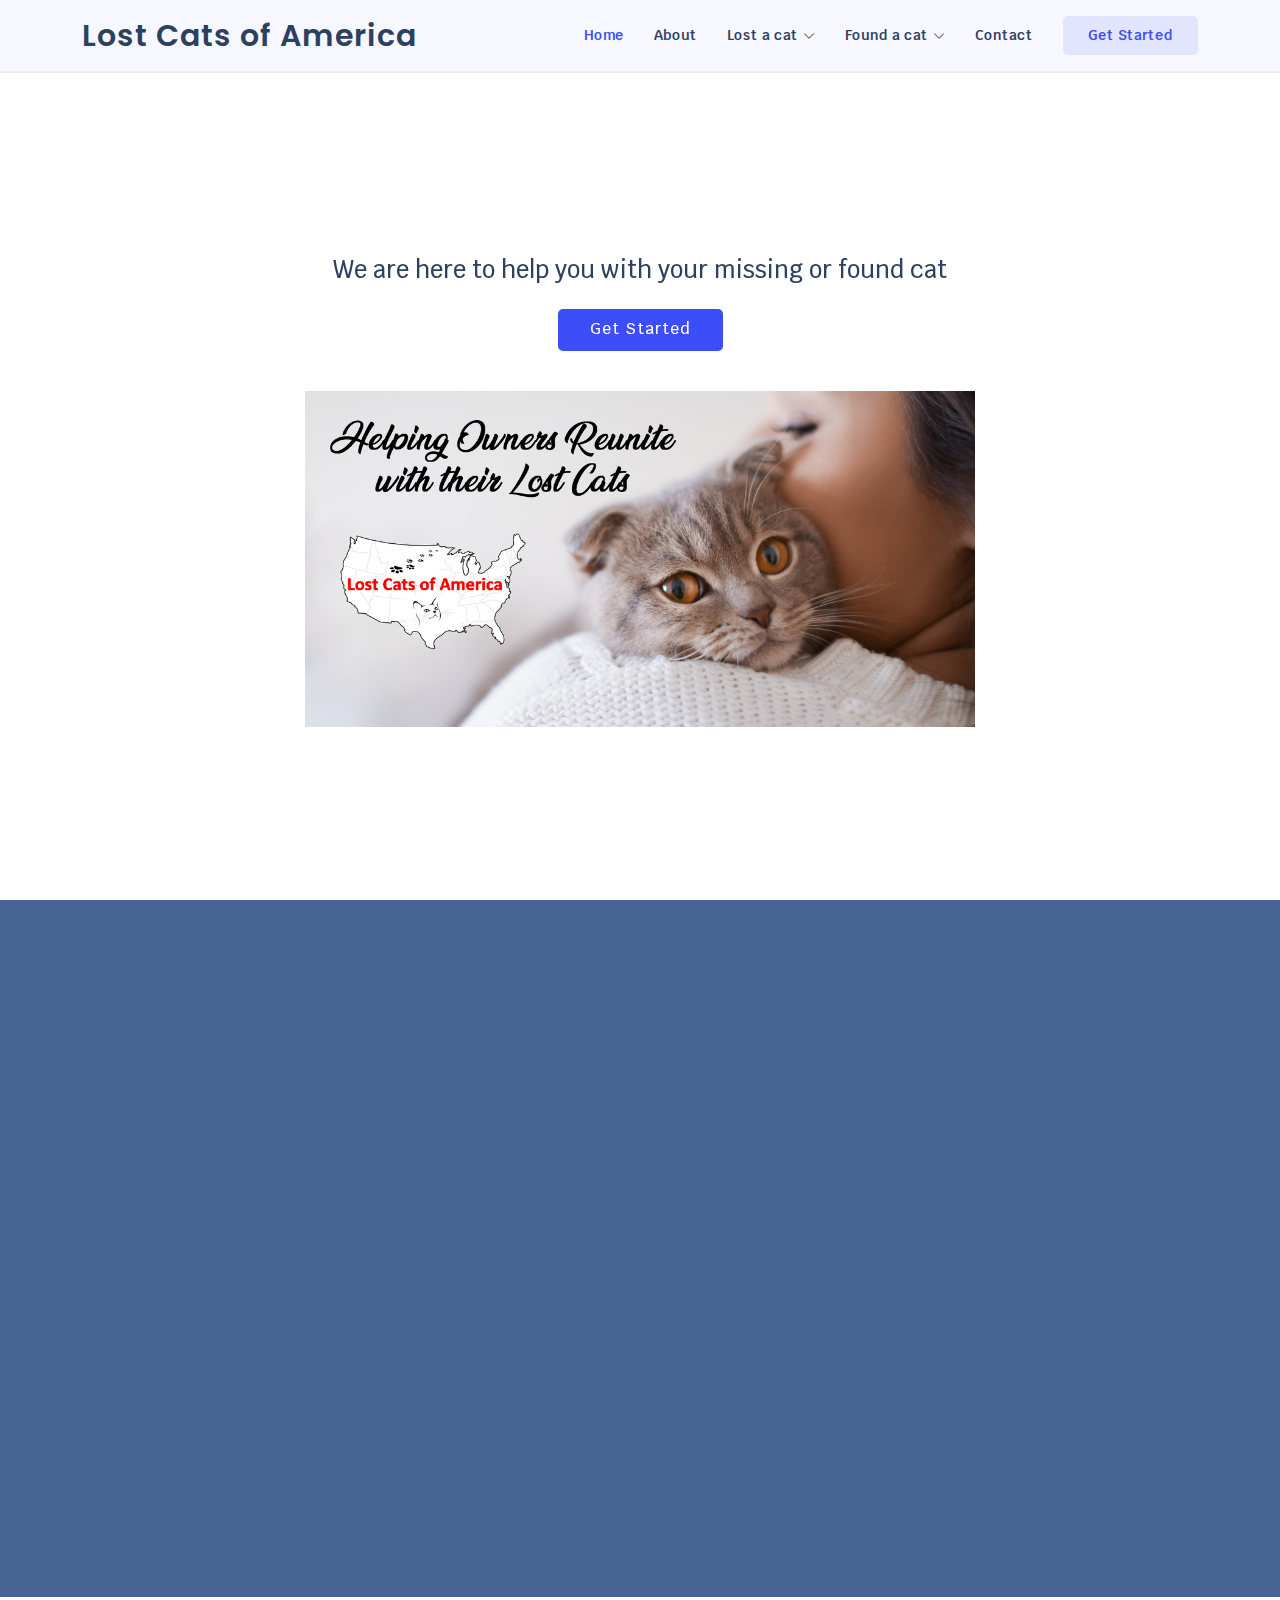
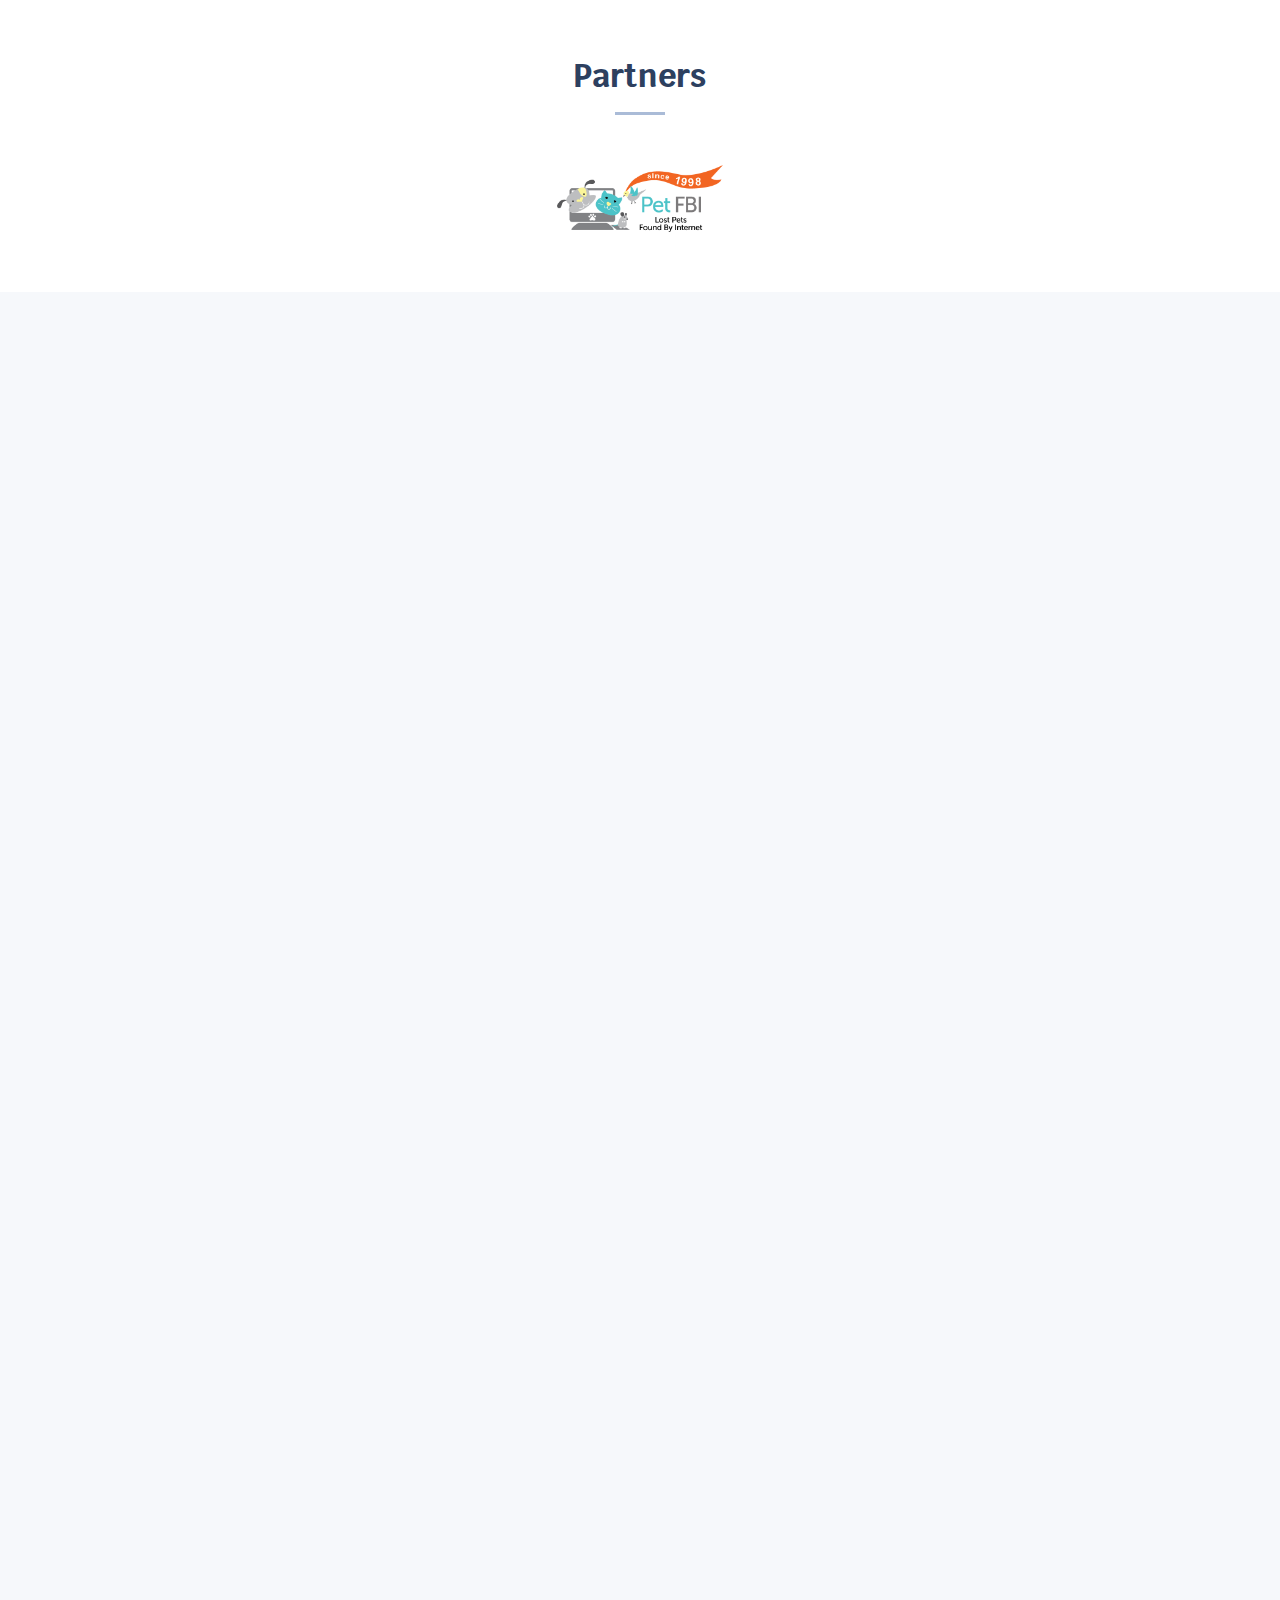
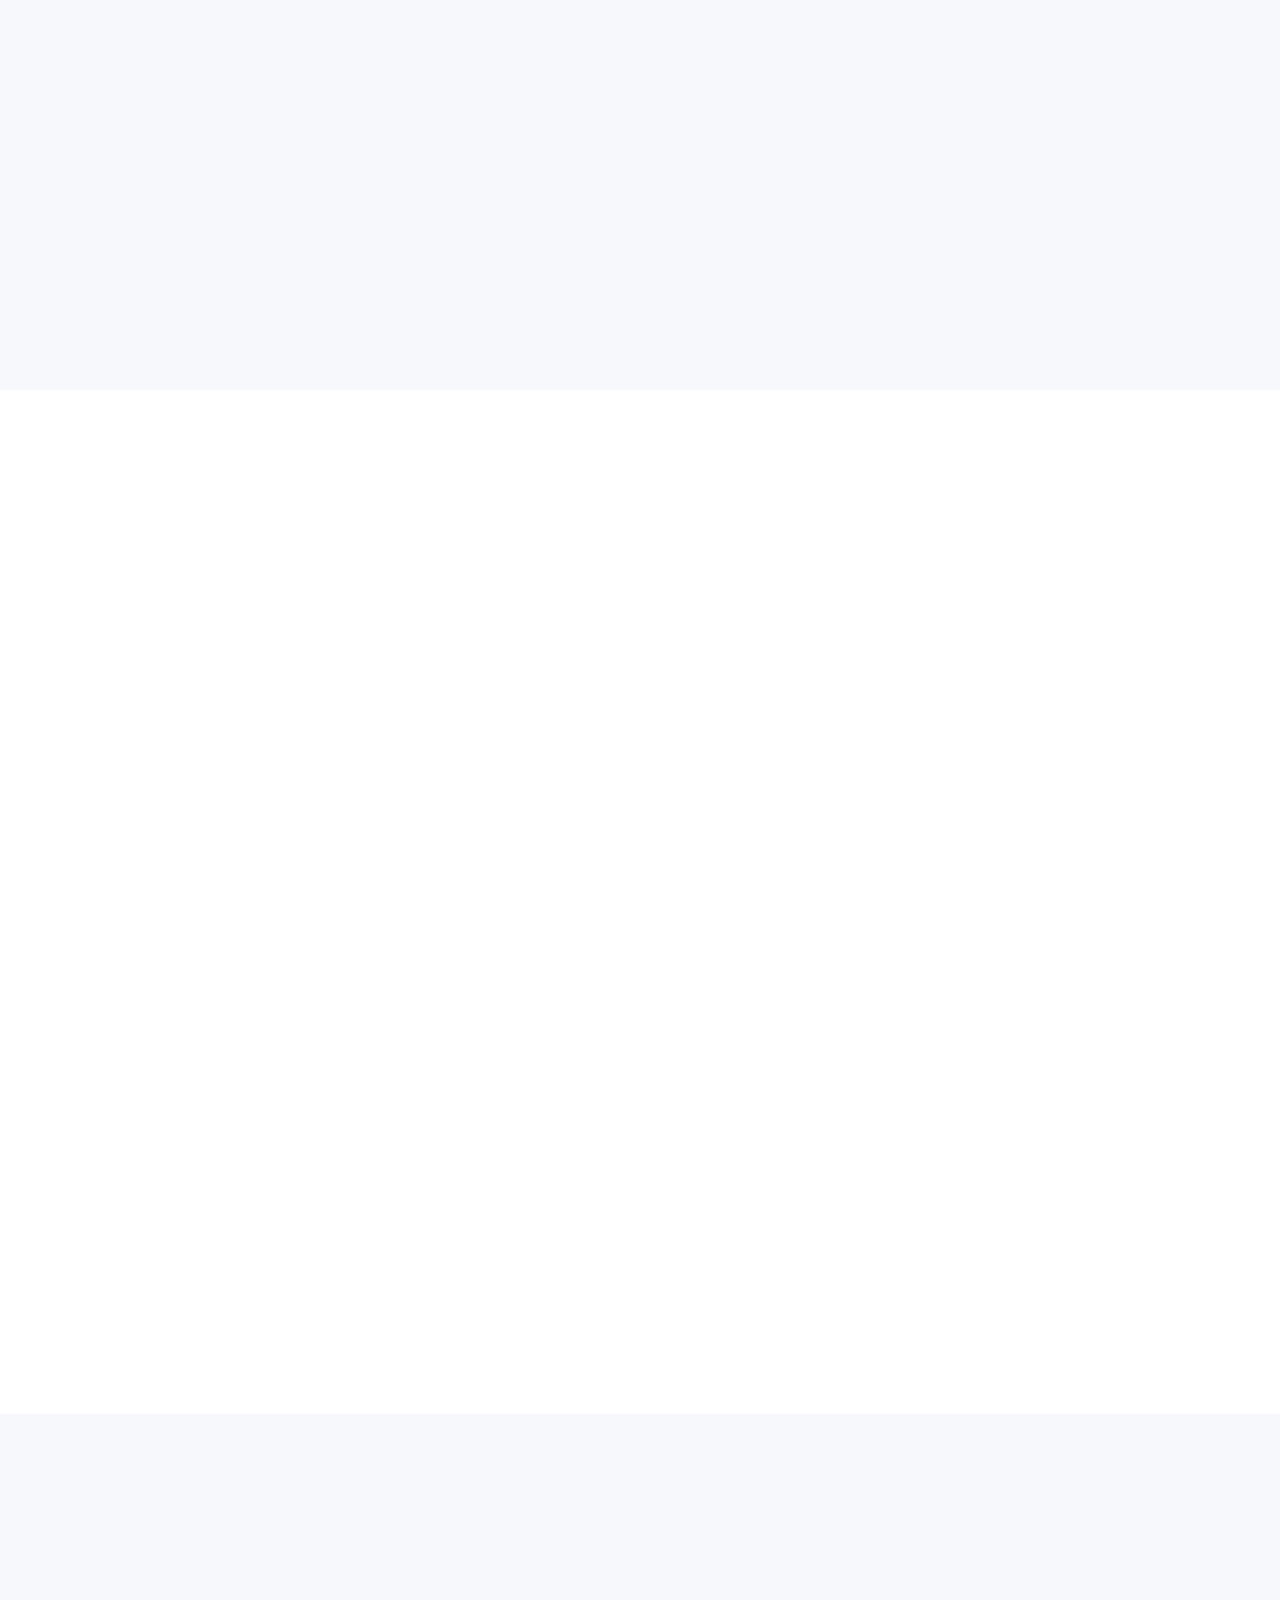
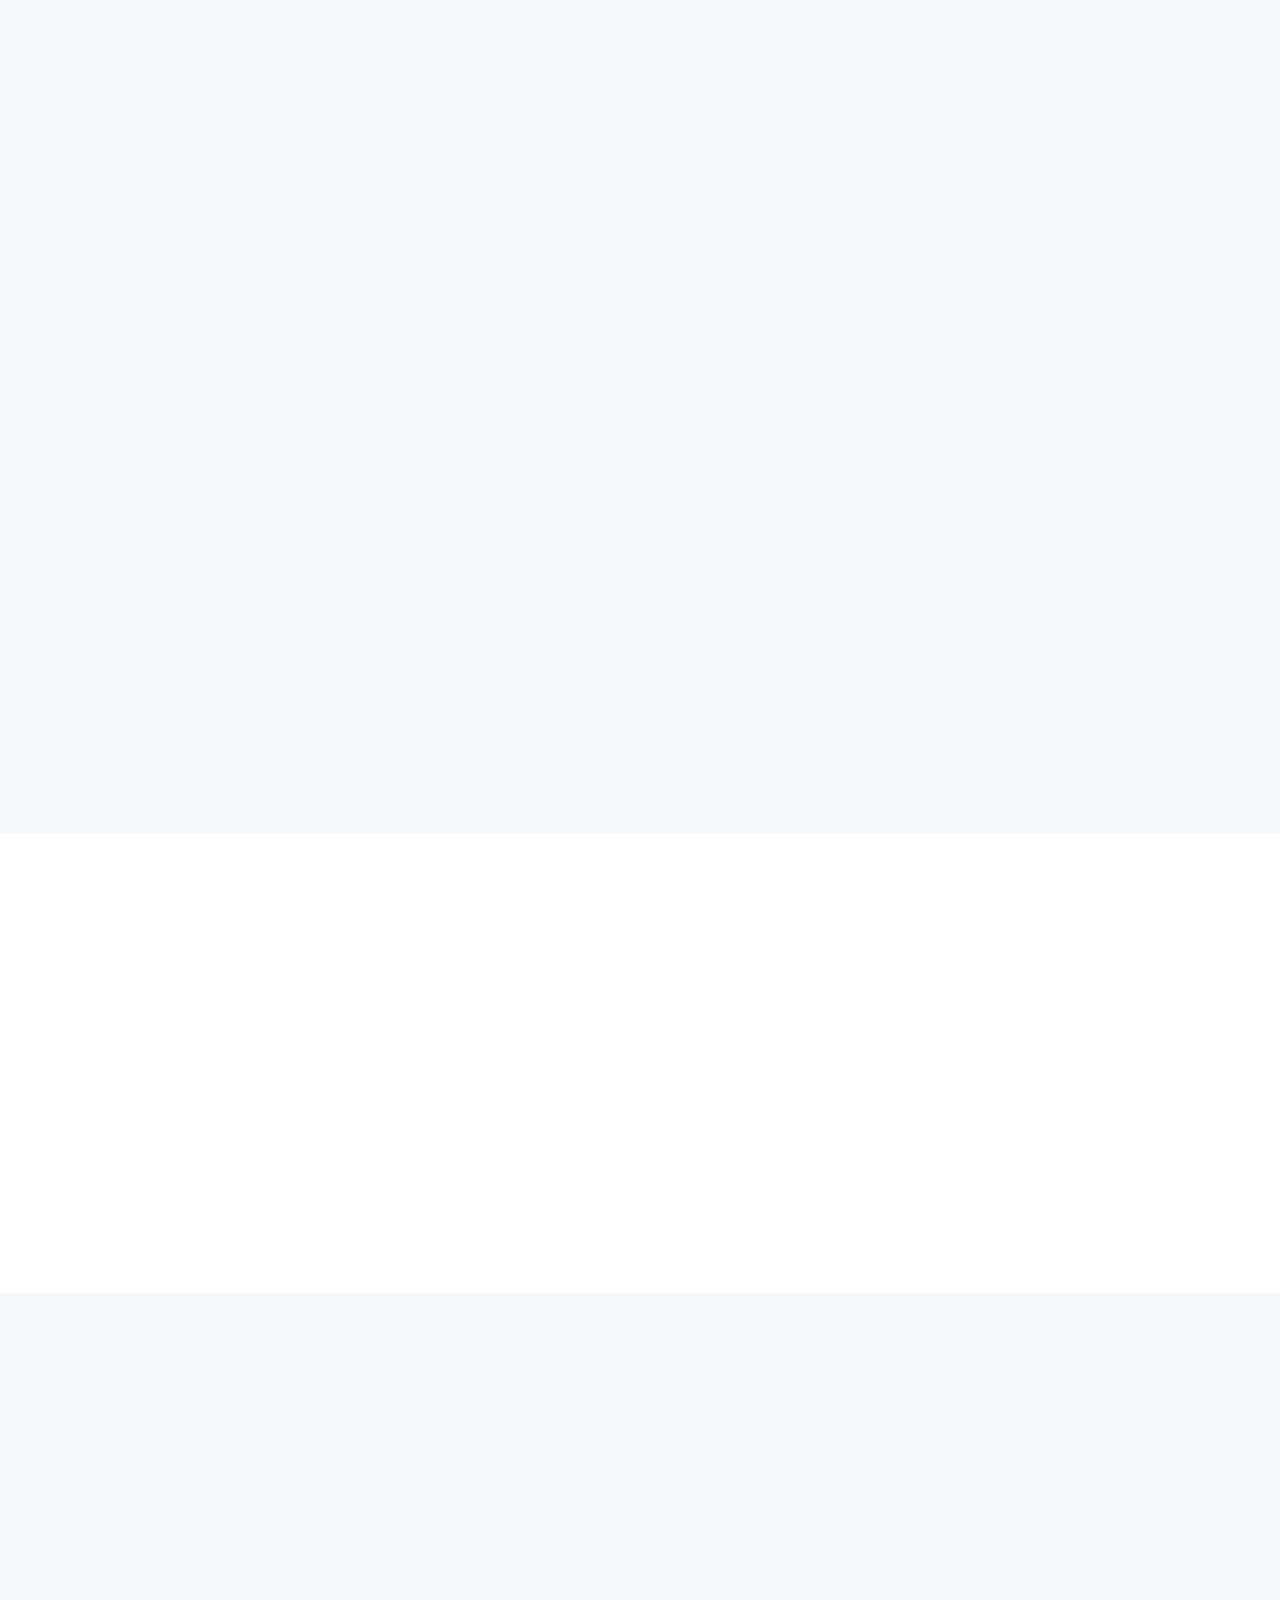
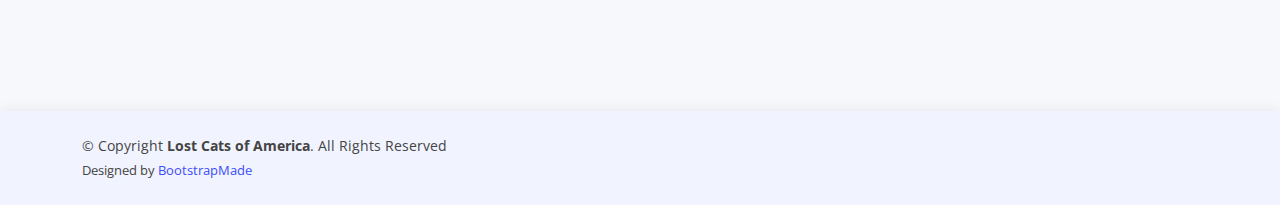
==== commit 313272a3: "add link" ====
--- a/index.html
+++ b/index.html
@@ -109,7 +109,8 @@
                 <div class="col-md-6 icon-box" data-aos="fade-up" data-aos-delay="100">
                   <i class="bx bx-receipt"></i>
                   <h4>File a report</h4>
-                  <p>If you have a lost cat, have found a cat, or have sighted a cat, please fill out a free report with us. Your report will go to the appropriate state for the volunteers to post on their Facebook page.</p>
+                  <p>If you have a lost cat, have found a cat, or have sighted a cat, please fill out a free report with us. Your report will go to the appropriate state for the volunteers to post on their Facebook page. </p>
+                  <a href="https://petfbi.org/report.html">Click here to file a report</a>
                 </div>
                 <div class="col-md-6 icon-box" data-aos="fade-up" data-aos-delay="300">
                   <i class="bx bx-images"></i>
--- a/assets/css/style.css
+++ b/assets/css/style.css
@@ -491,6 +491,10 @@
 .about .icon-boxes .icon-box p {
   font-size: 15px;
 }
+.about .icon-boxes a {
+  color: #fff;
+  text-decoration: underline;
+}
 @media (max-width: 1200px) {
   .about .content {
     padding-right: 0;
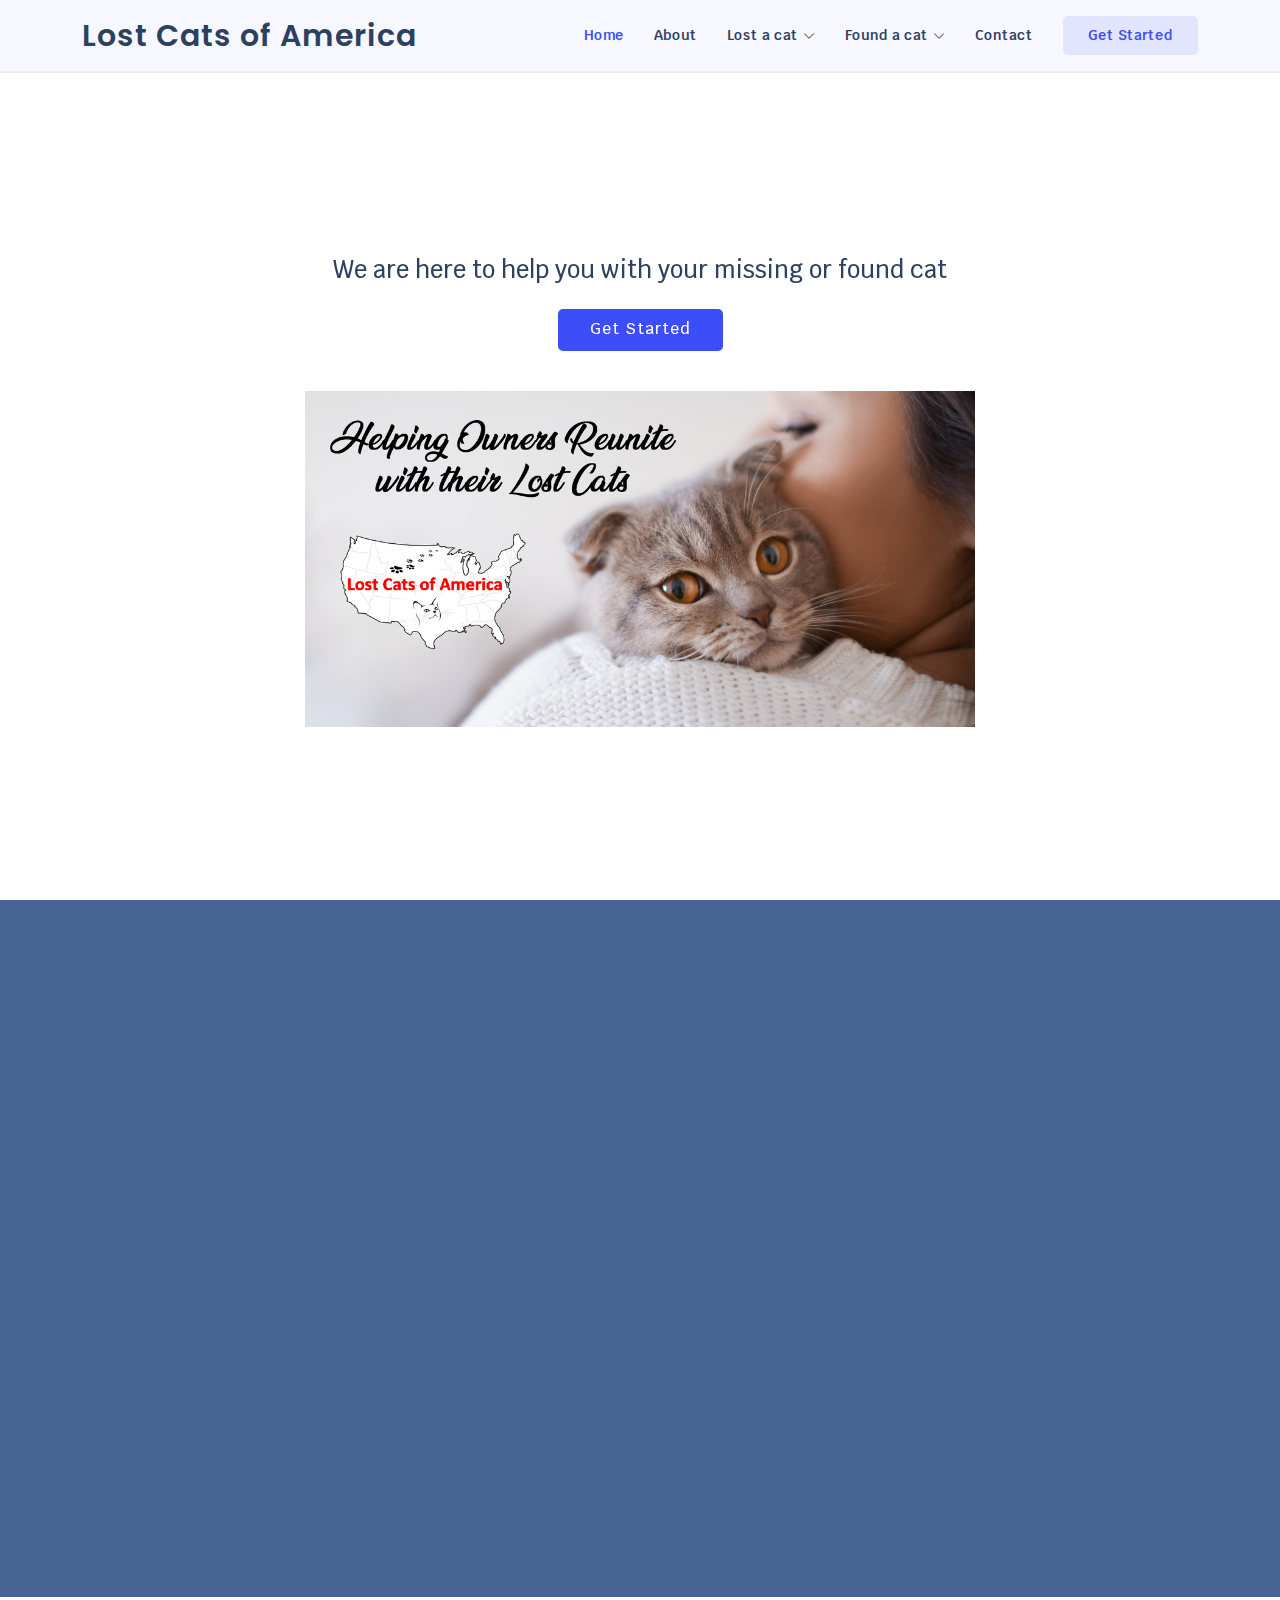
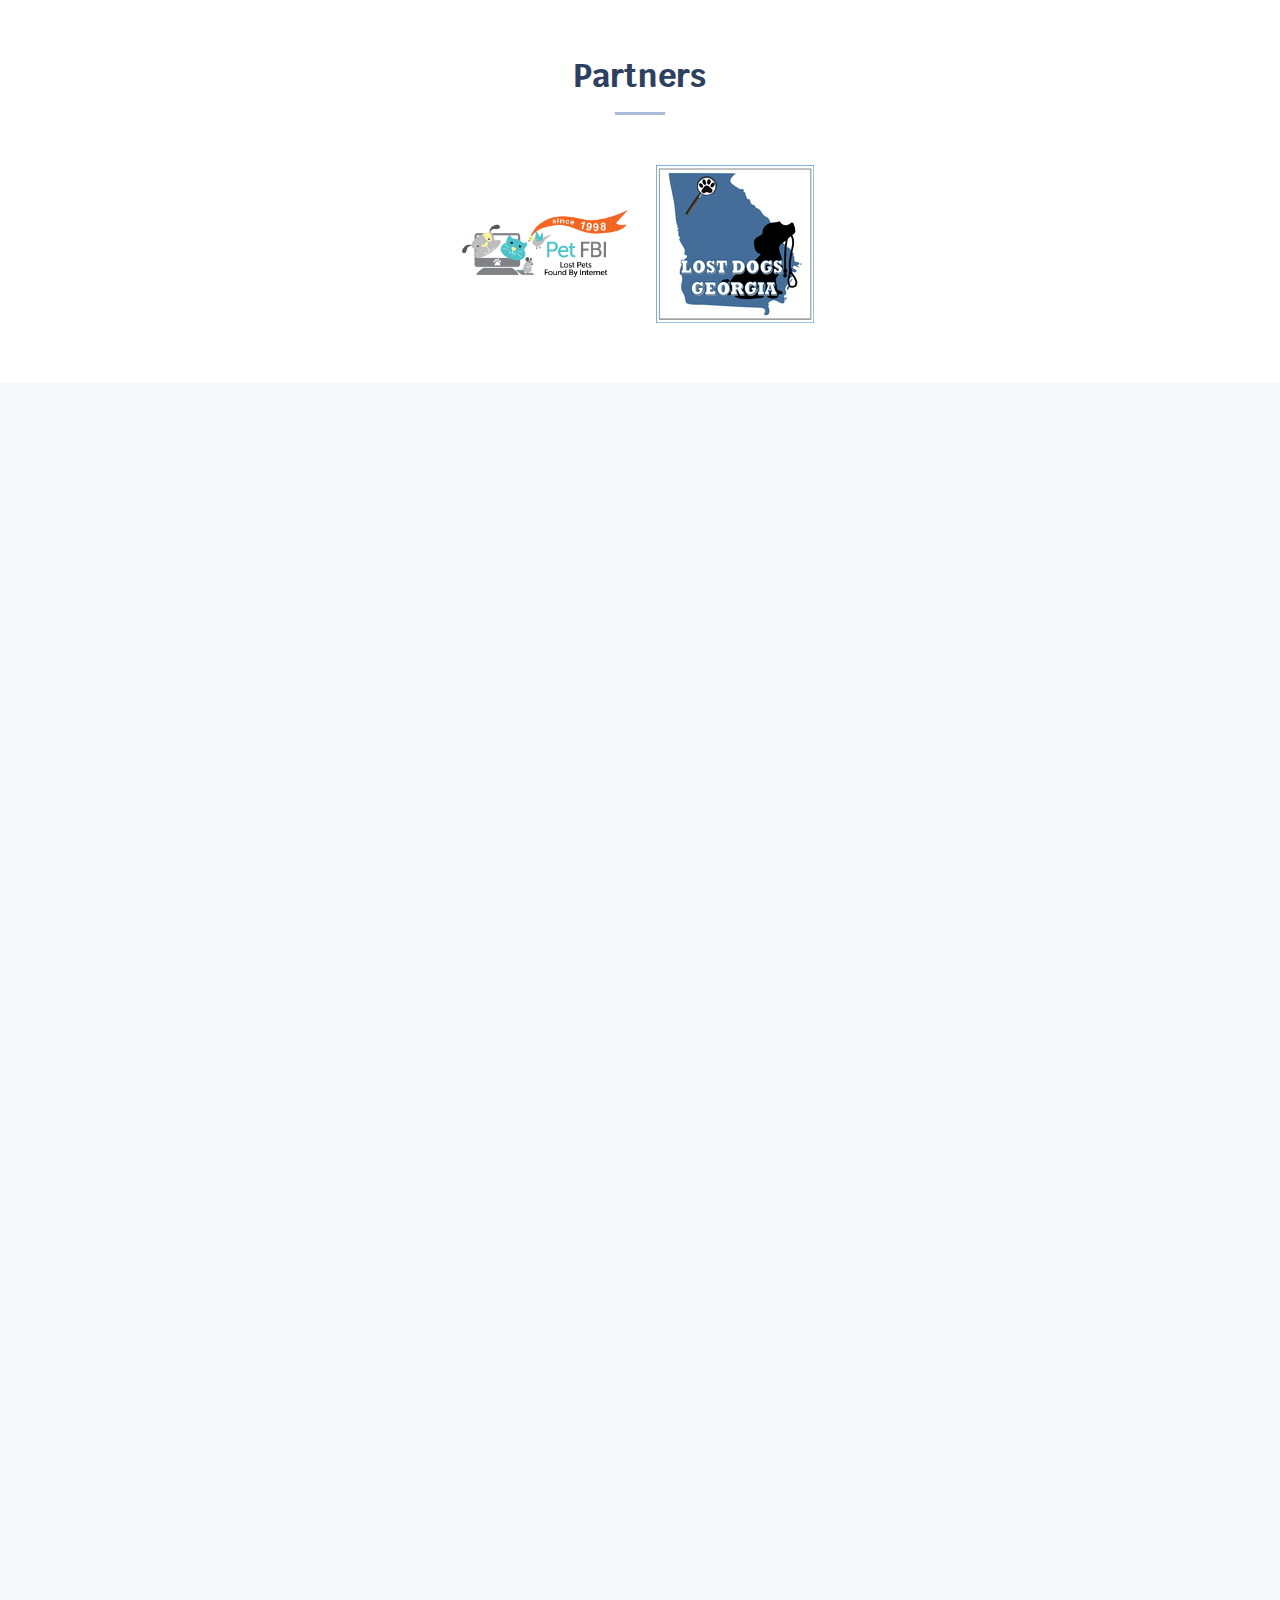
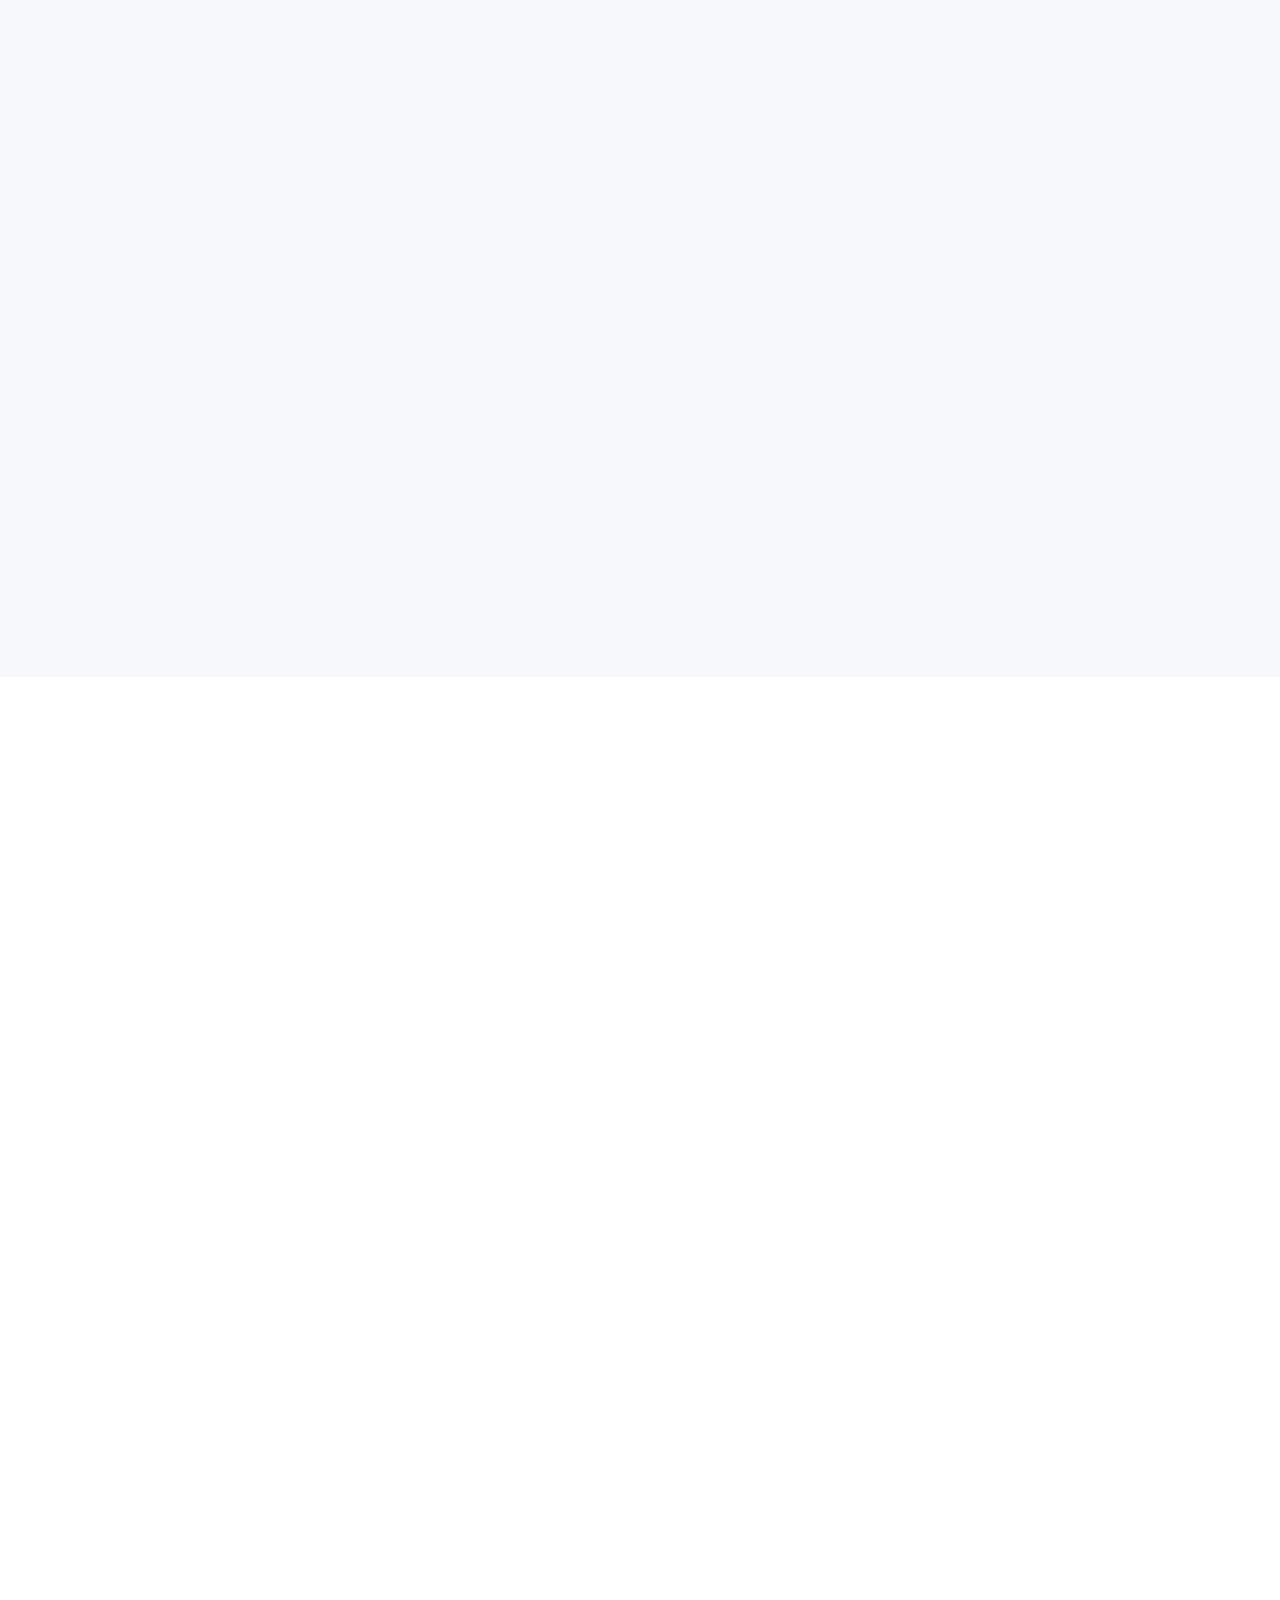
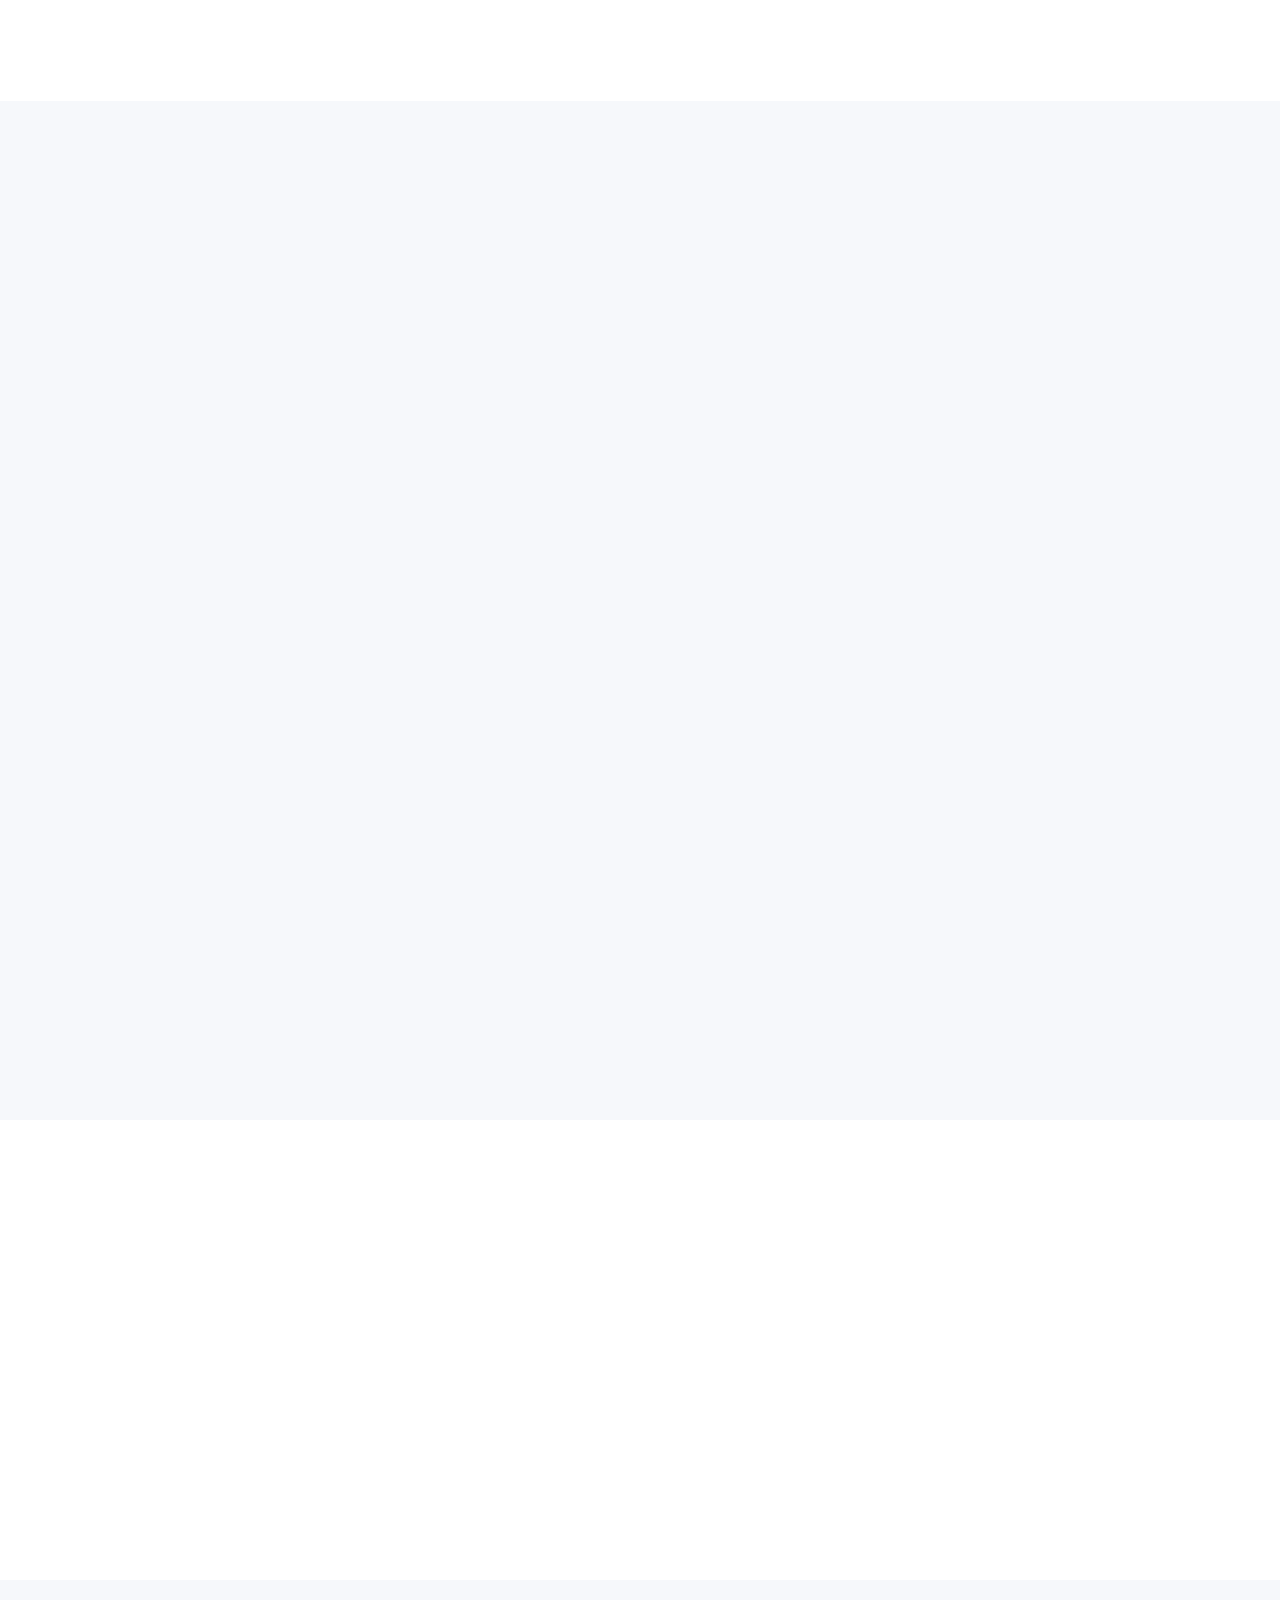
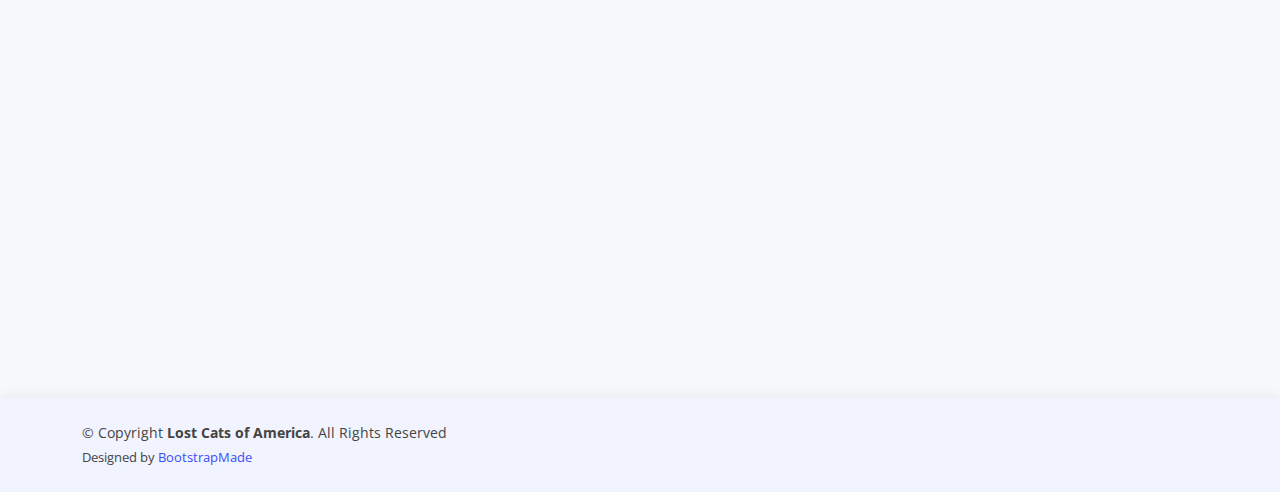
==== commit 007acc74: "add lost dogs of georgia to partner section" ====
--- a/index.html
+++ b/index.html
@@ -158,8 +158,13 @@
               <div class="info-box col-lg-2 col-md-4 col-6 d-flex align-items-center justify-content-center">
                   <a href="https://petfbi.org">
                       <img src="assets/img/clients/PetFBI.png" class="img-fluid" alt="">
-                    </a>
+                  </a>
               </div>
+              <div class="info-box col-lg-2 col-md-4 col-6 d-flex align-items-center justify-content-center">
+                <a href="https://www.microchiphelp.com/">
+                    <img src="assets/img/clients/lost-dogs-georgia-logo.png" class="img-fluid" alt="">
+                </a>
+            </div>
           </div>
       </div>
   </section>
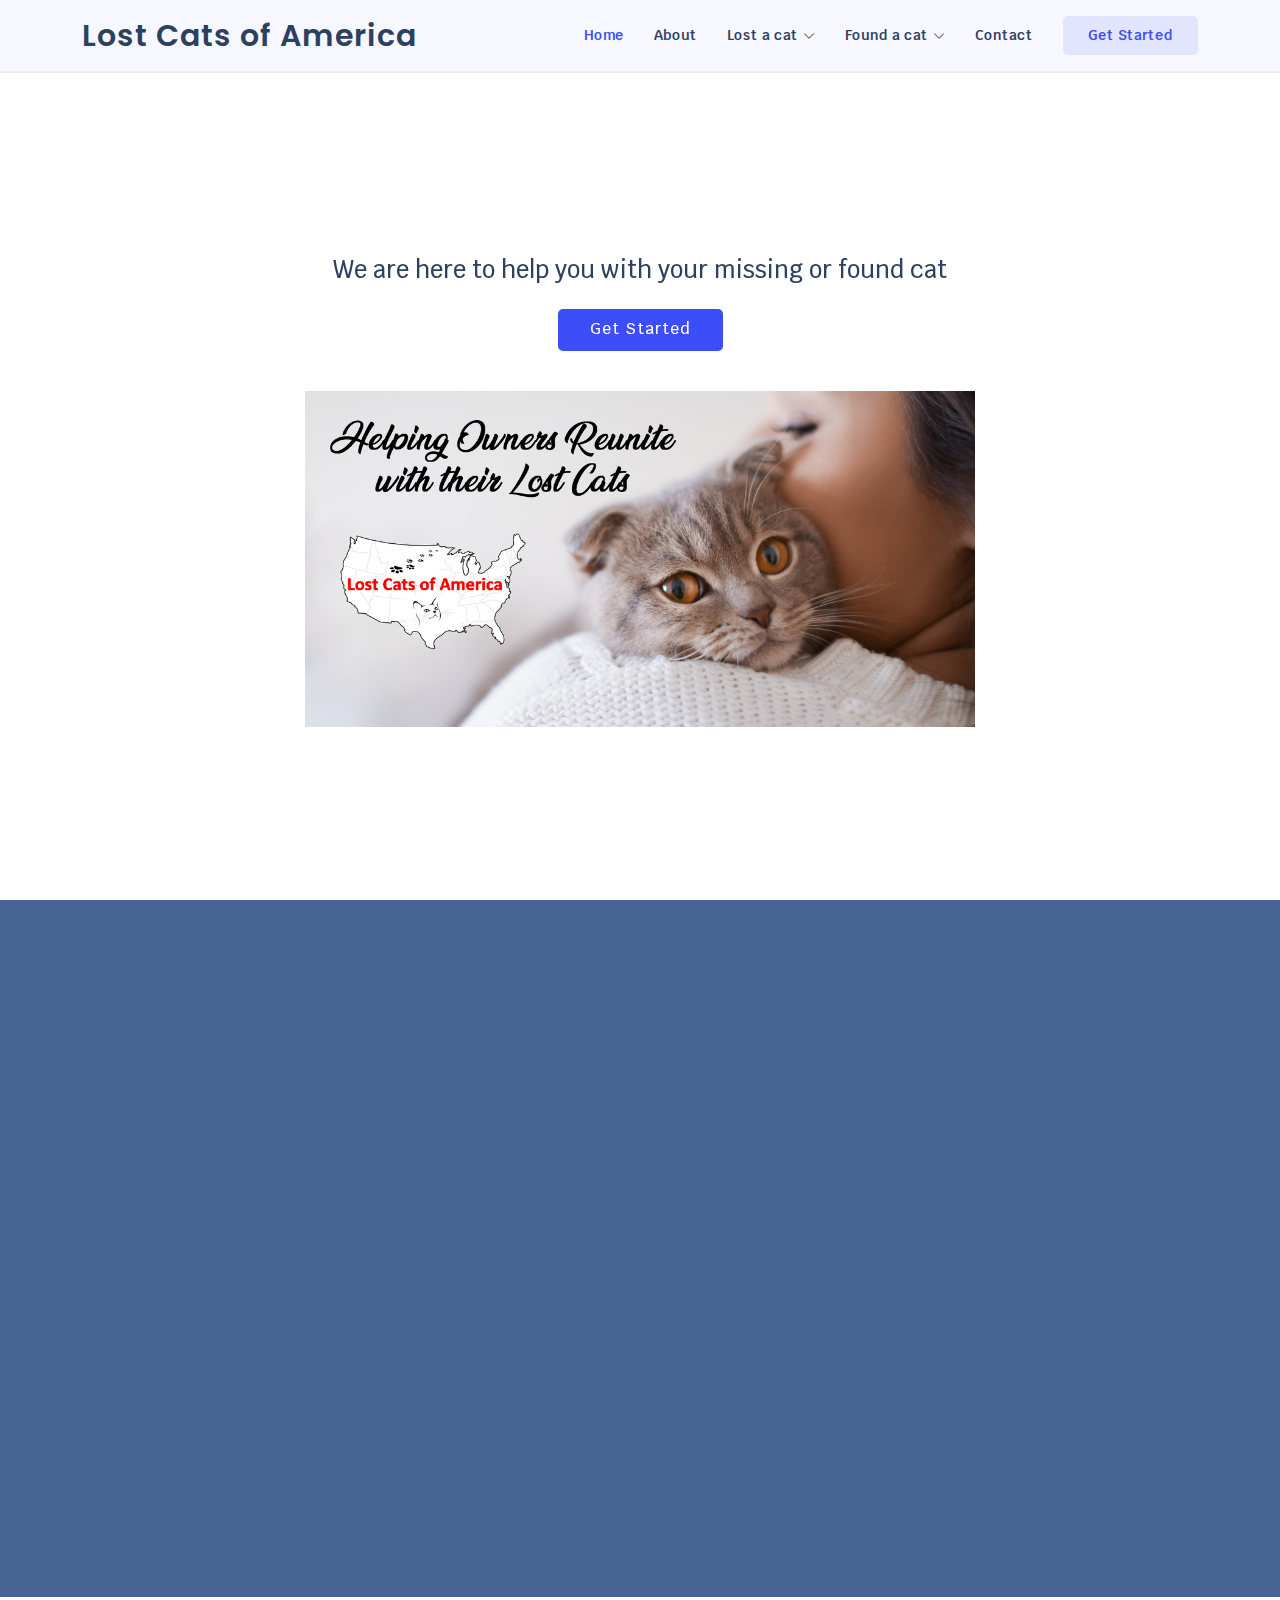
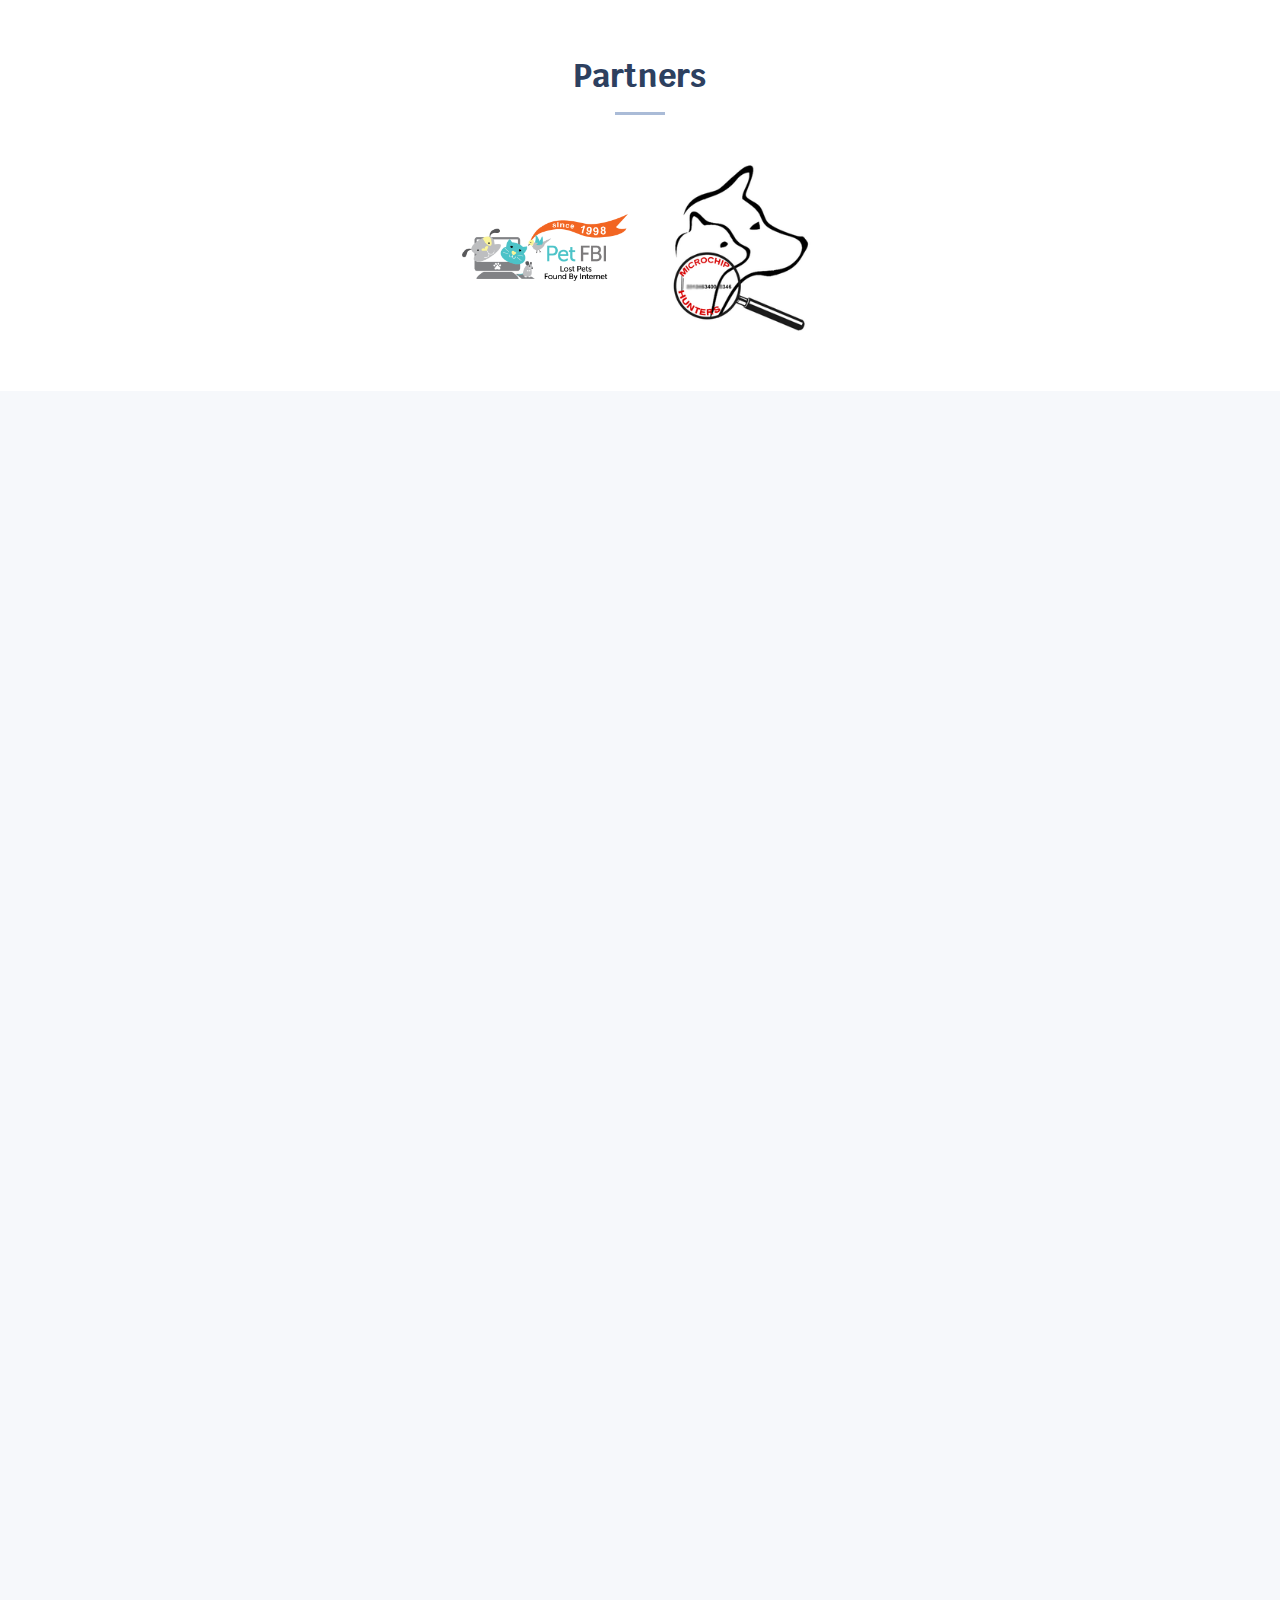
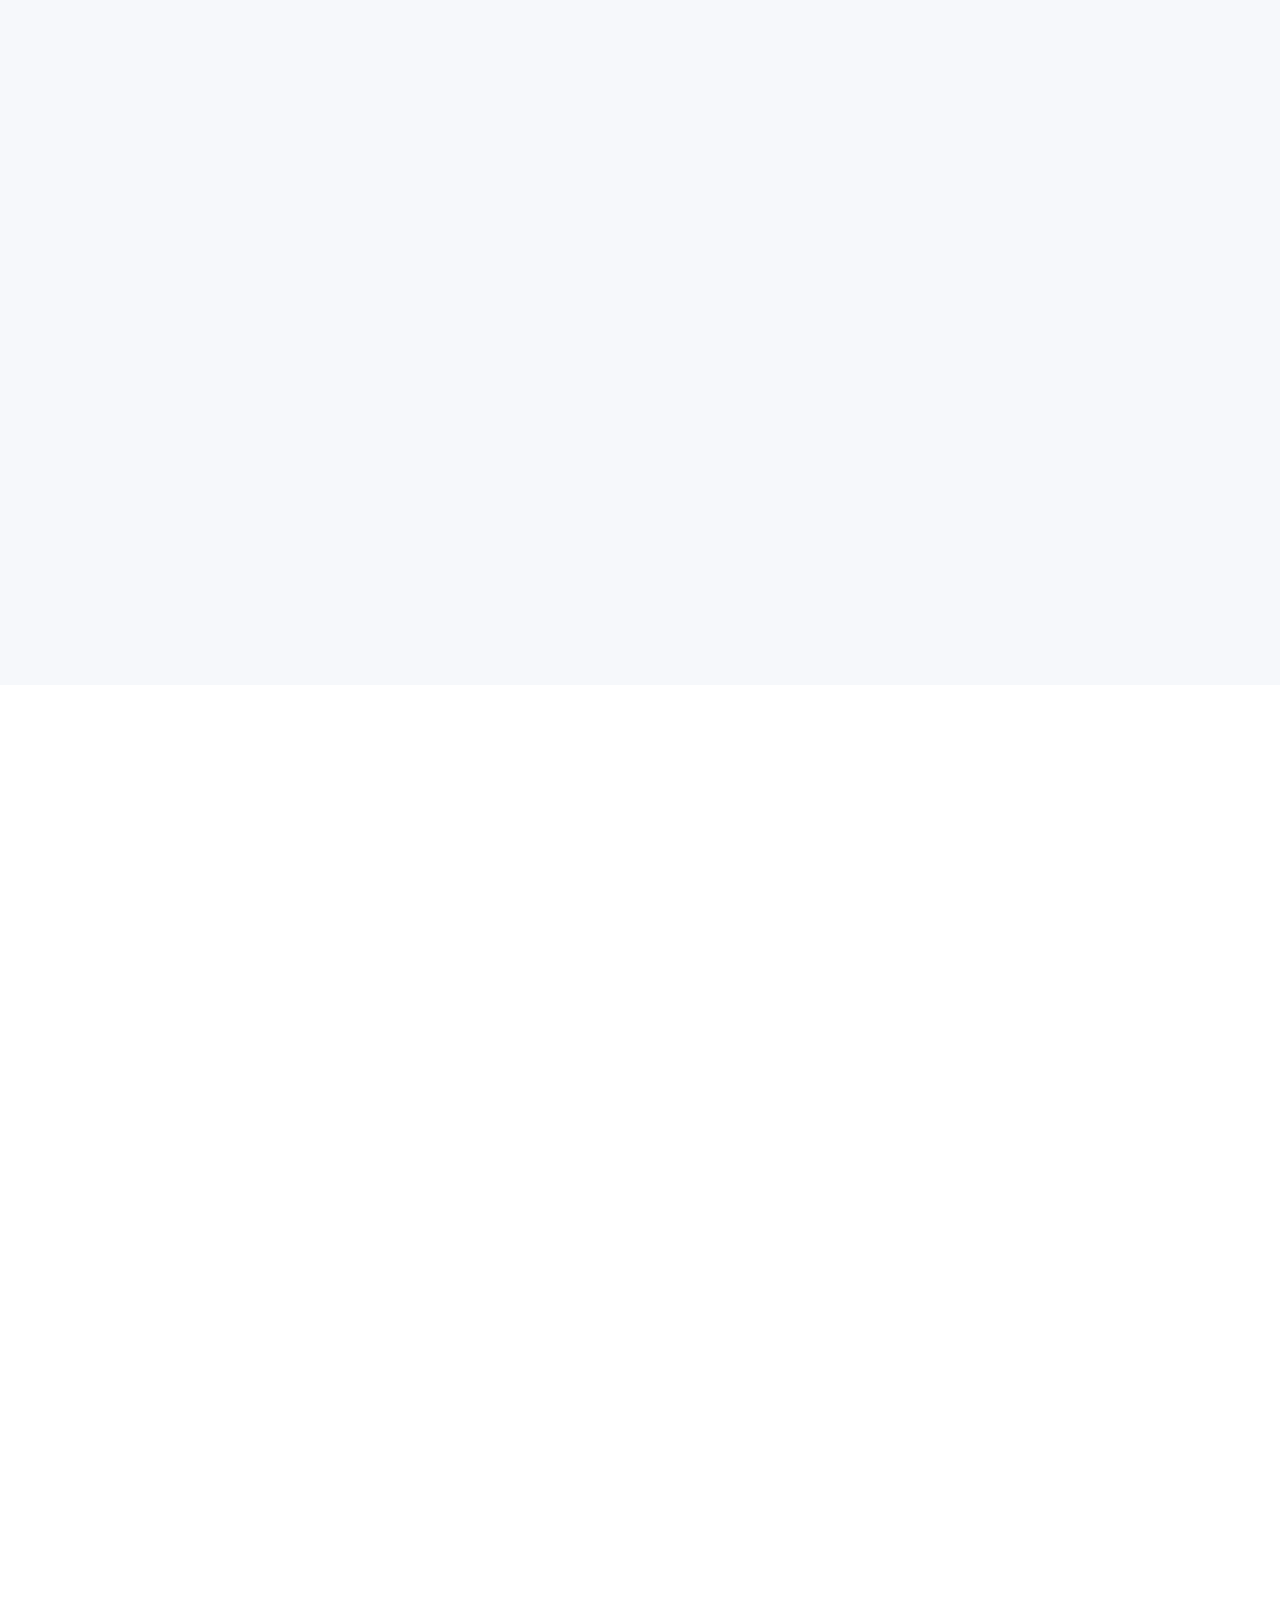
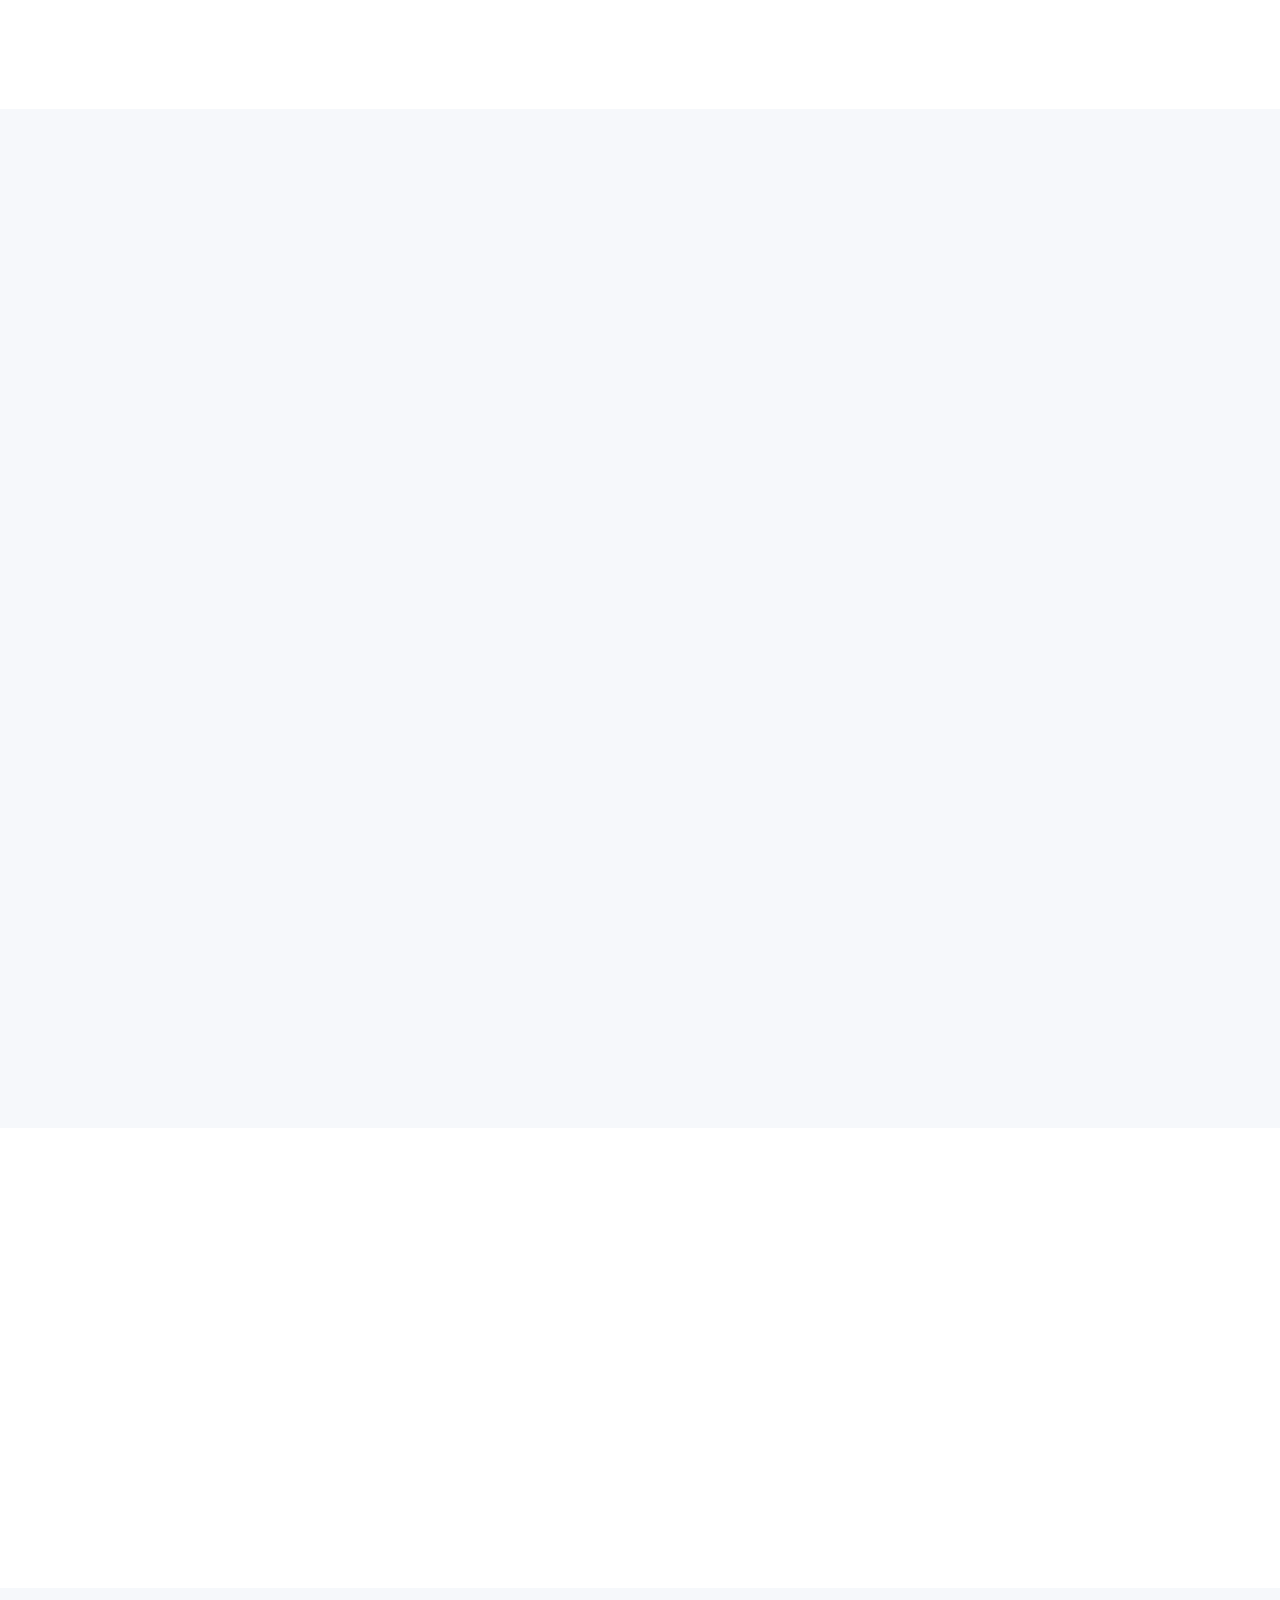
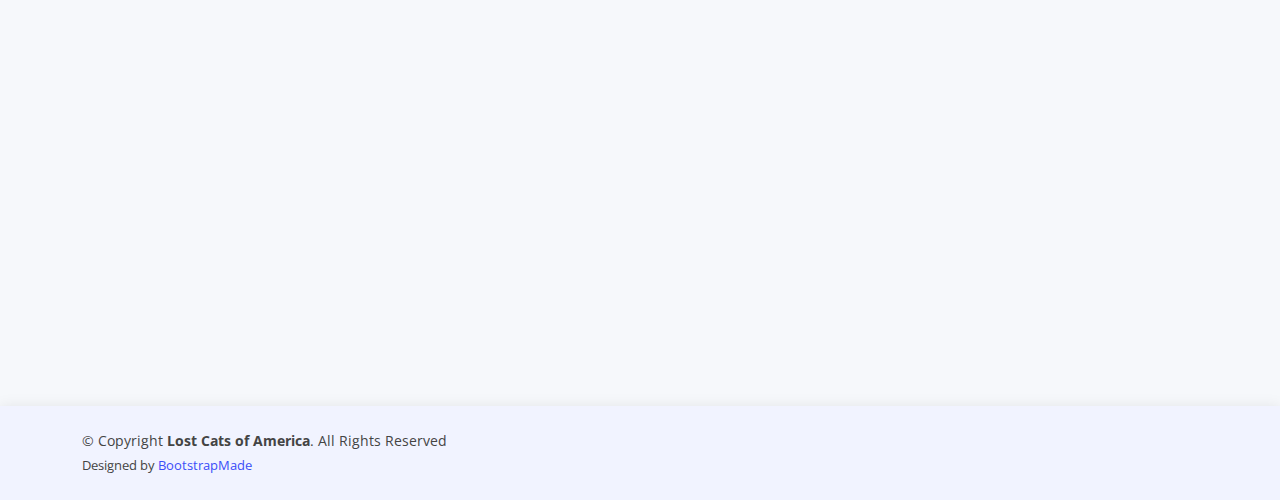
==== commit 4073c91f: "change logo image" ====
--- a/index.html
+++ b/index.html
@@ -162,7 +162,7 @@
               </div>
               <div class="info-box col-lg-2 col-md-4 col-6 d-flex align-items-center justify-content-center">
                 <a href="https://www.microchiphelp.com/">
-                    <img src="assets/img/clients/lost-dogs-georgia-logo.png" class="img-fluid" alt="">
+                    <img src="assets/img/clients/microchip-hunters.png" class="img-fluid" alt="">
                 </a>
             </div>
           </div>
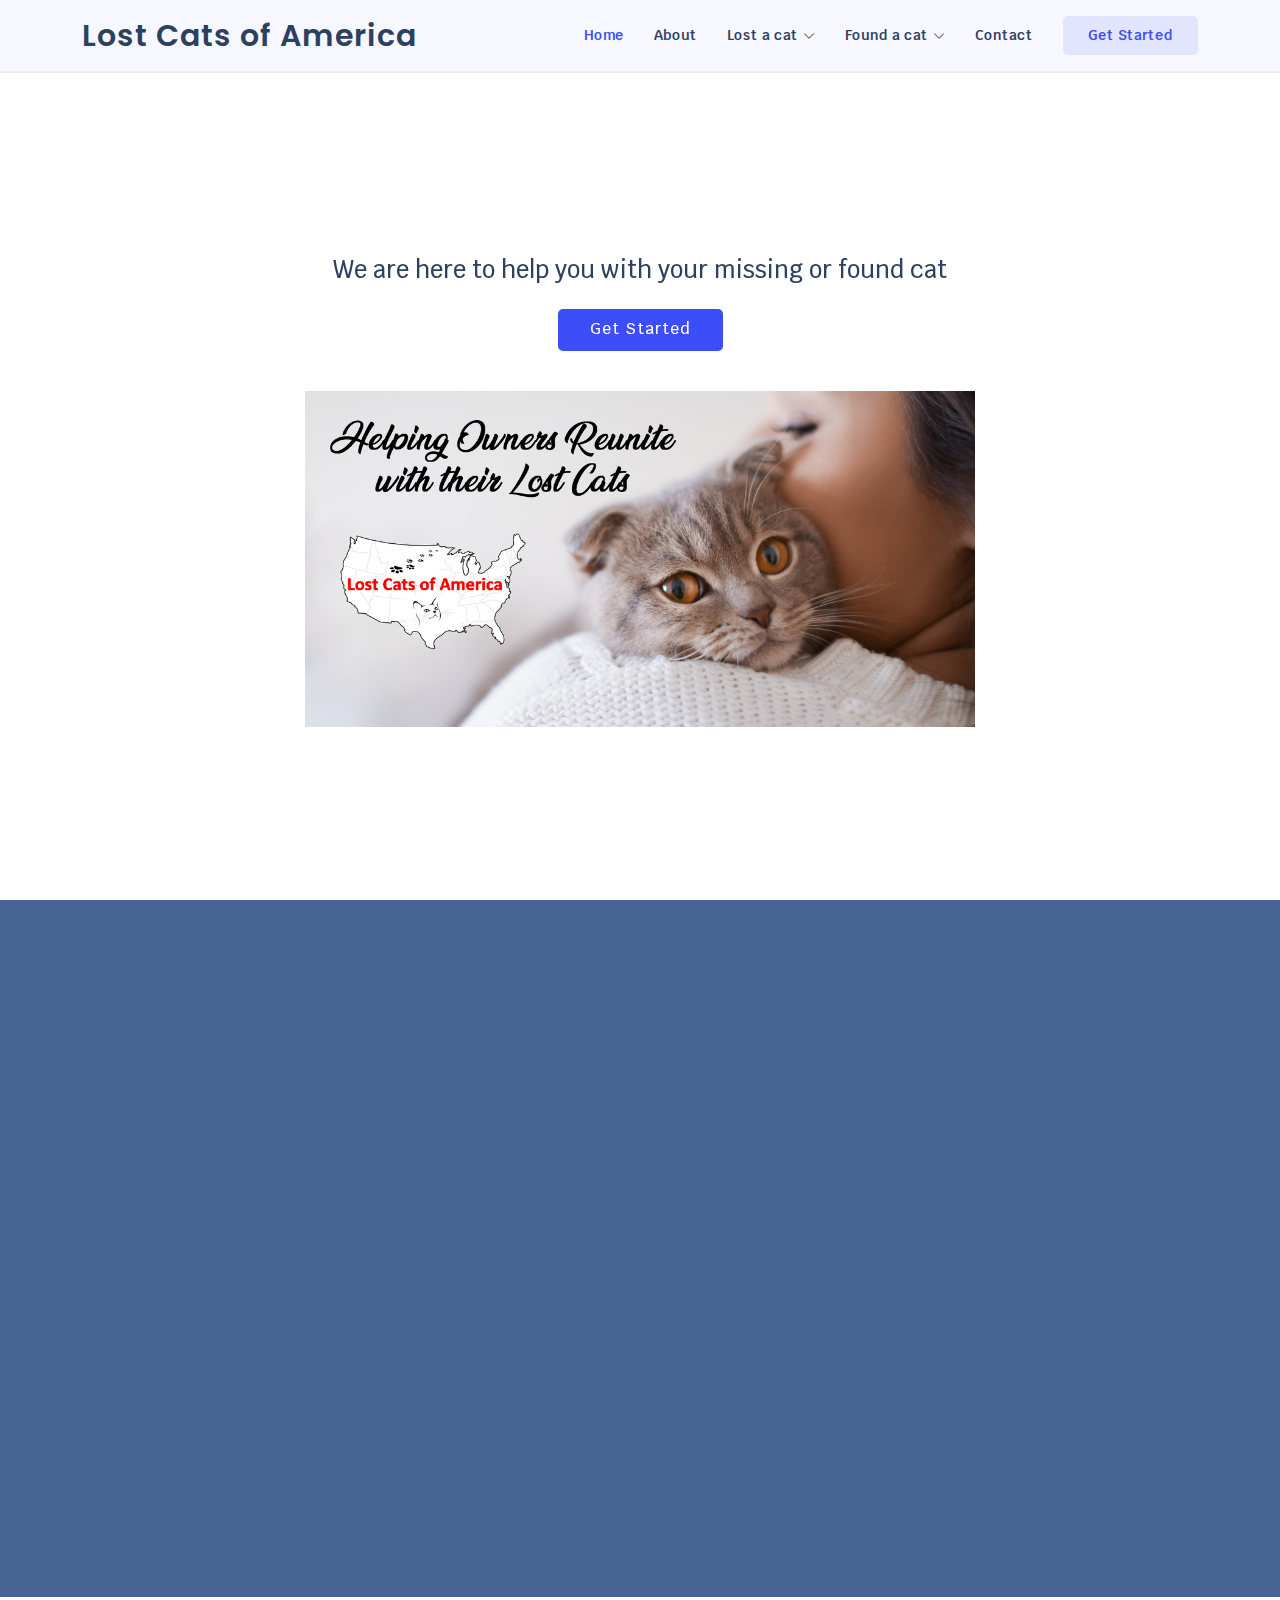
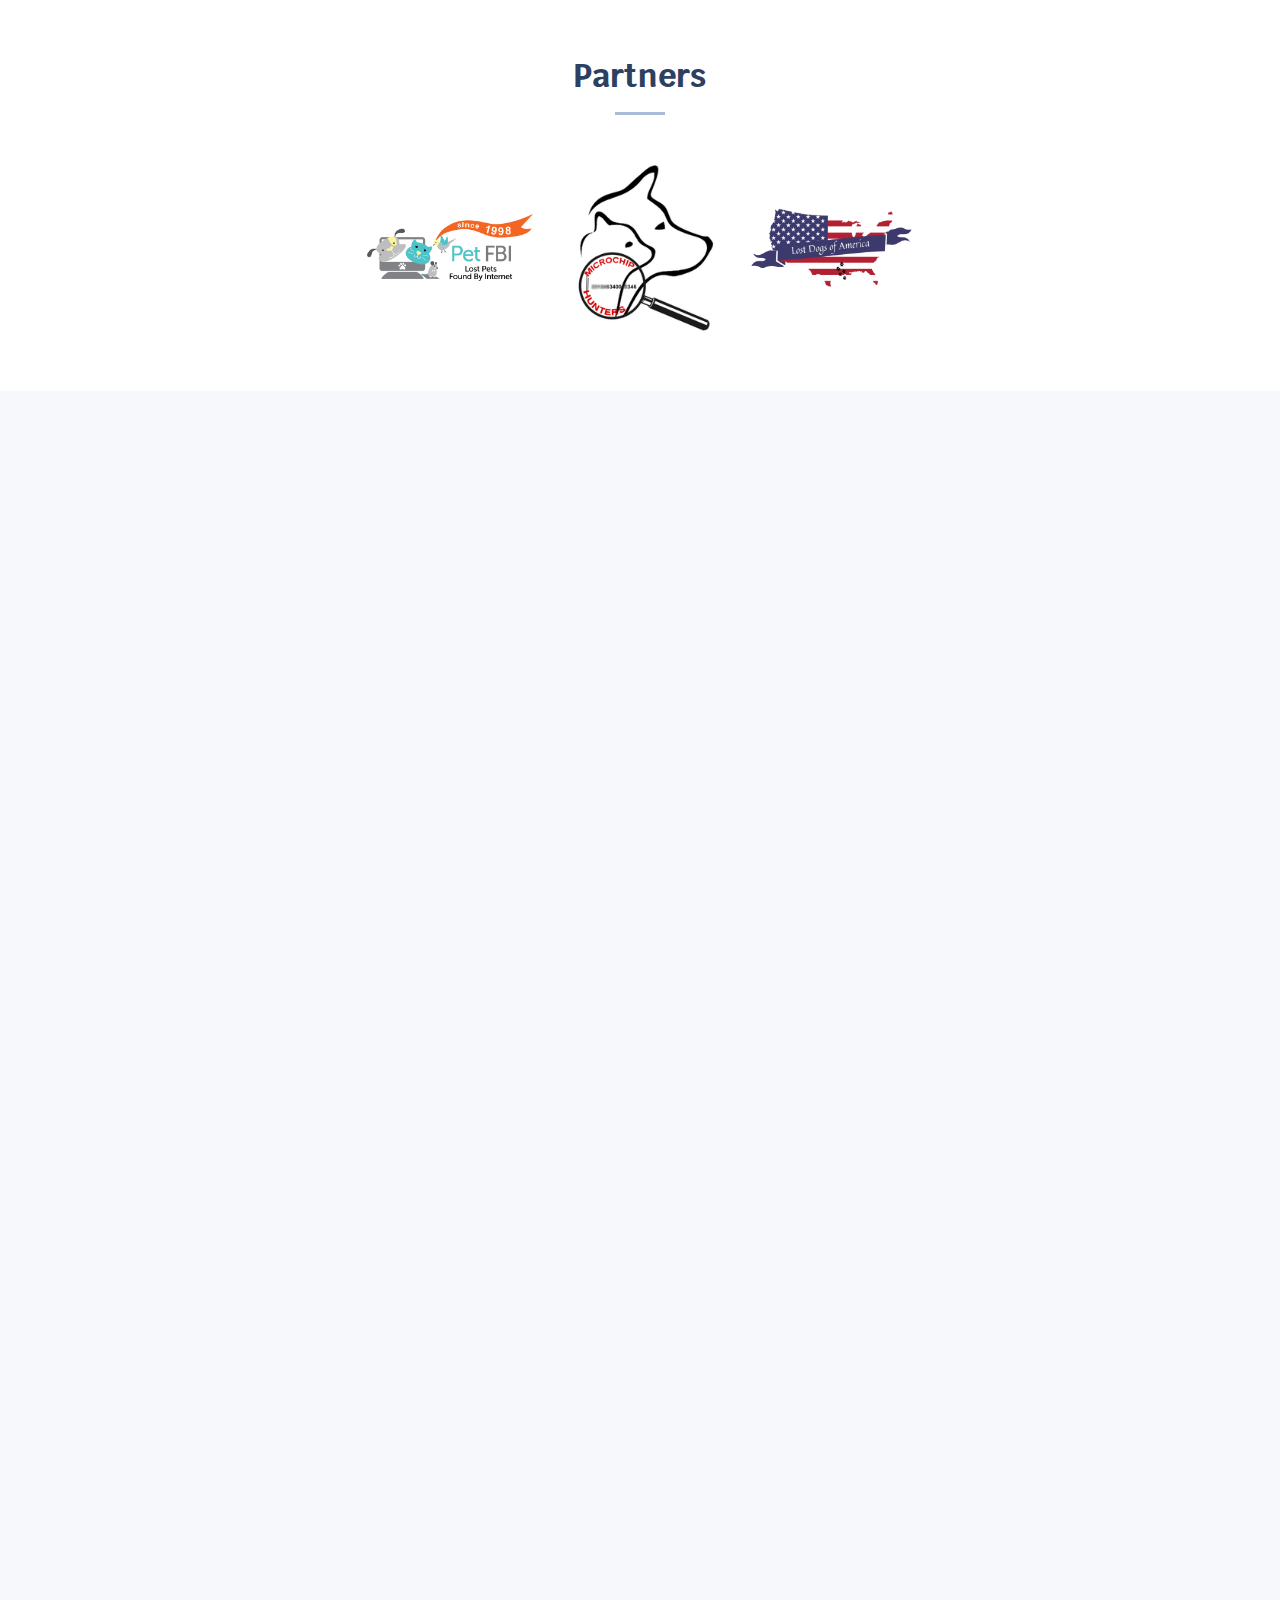
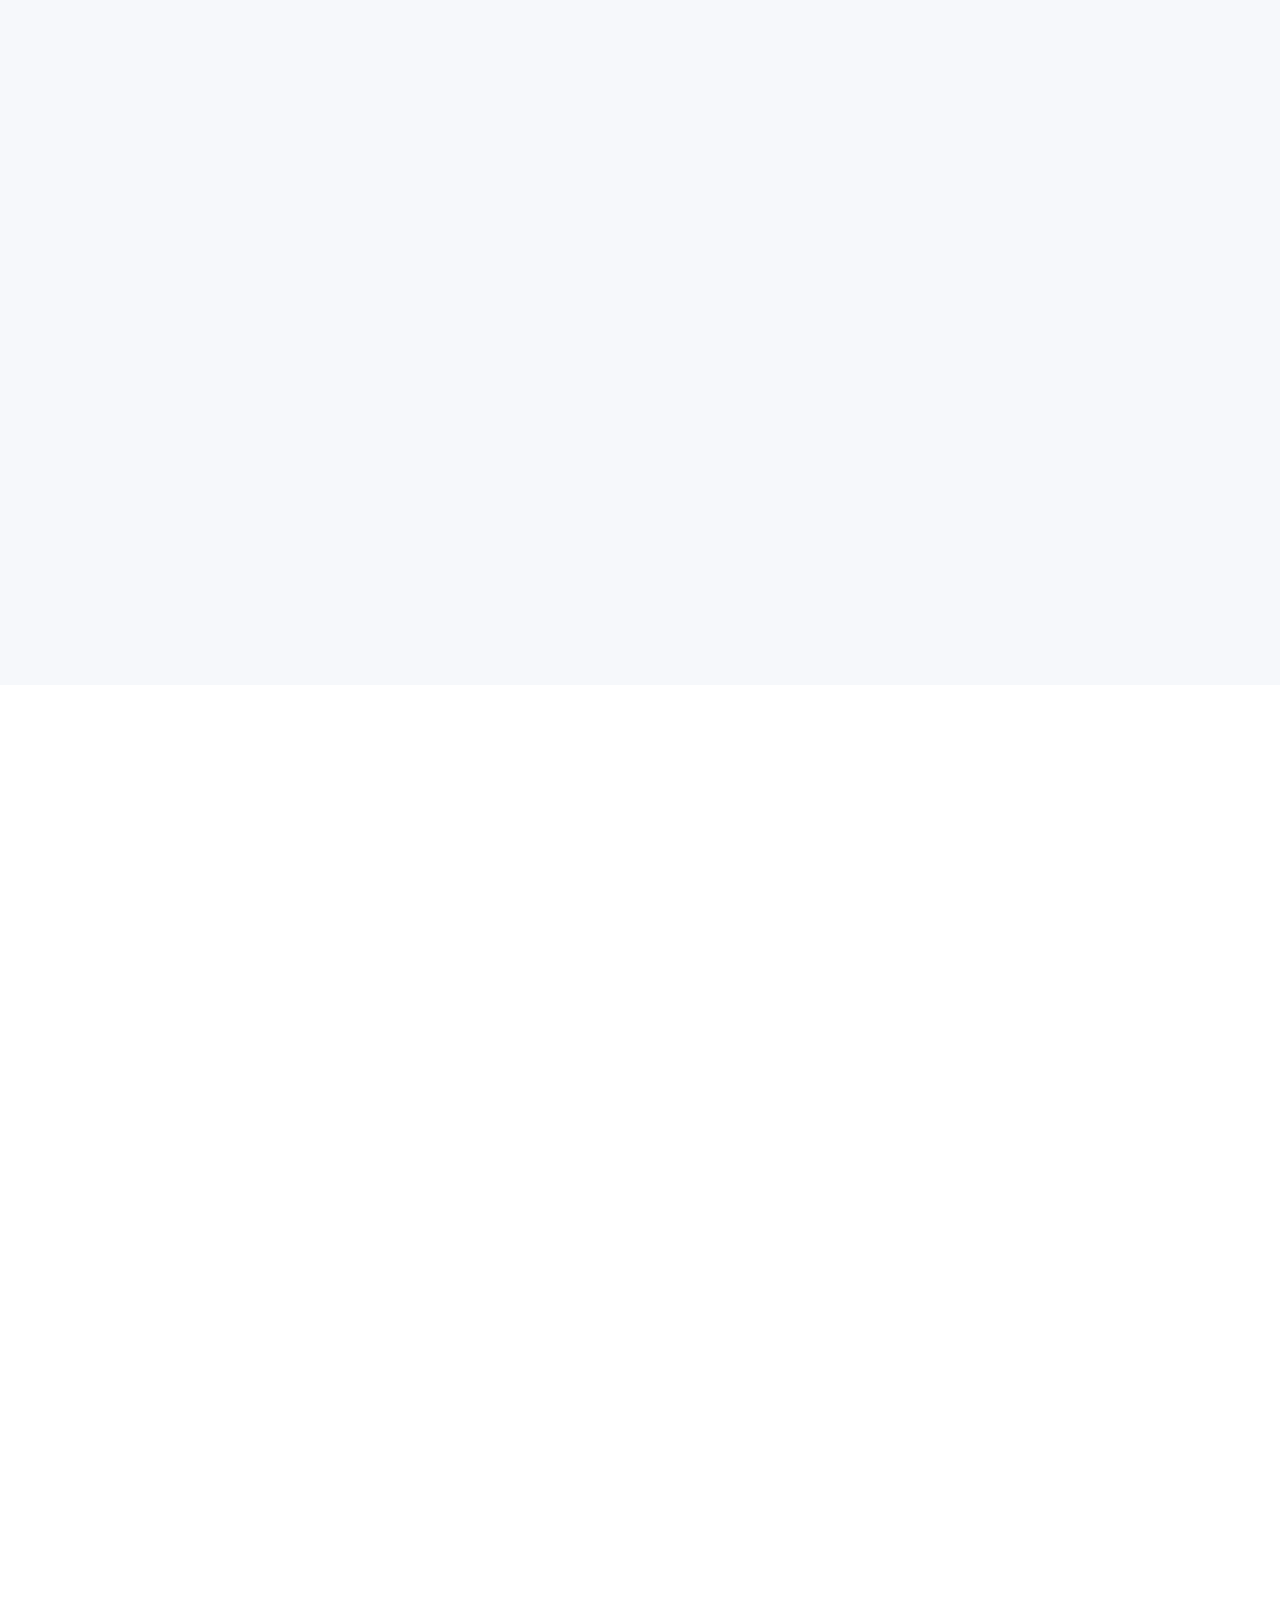
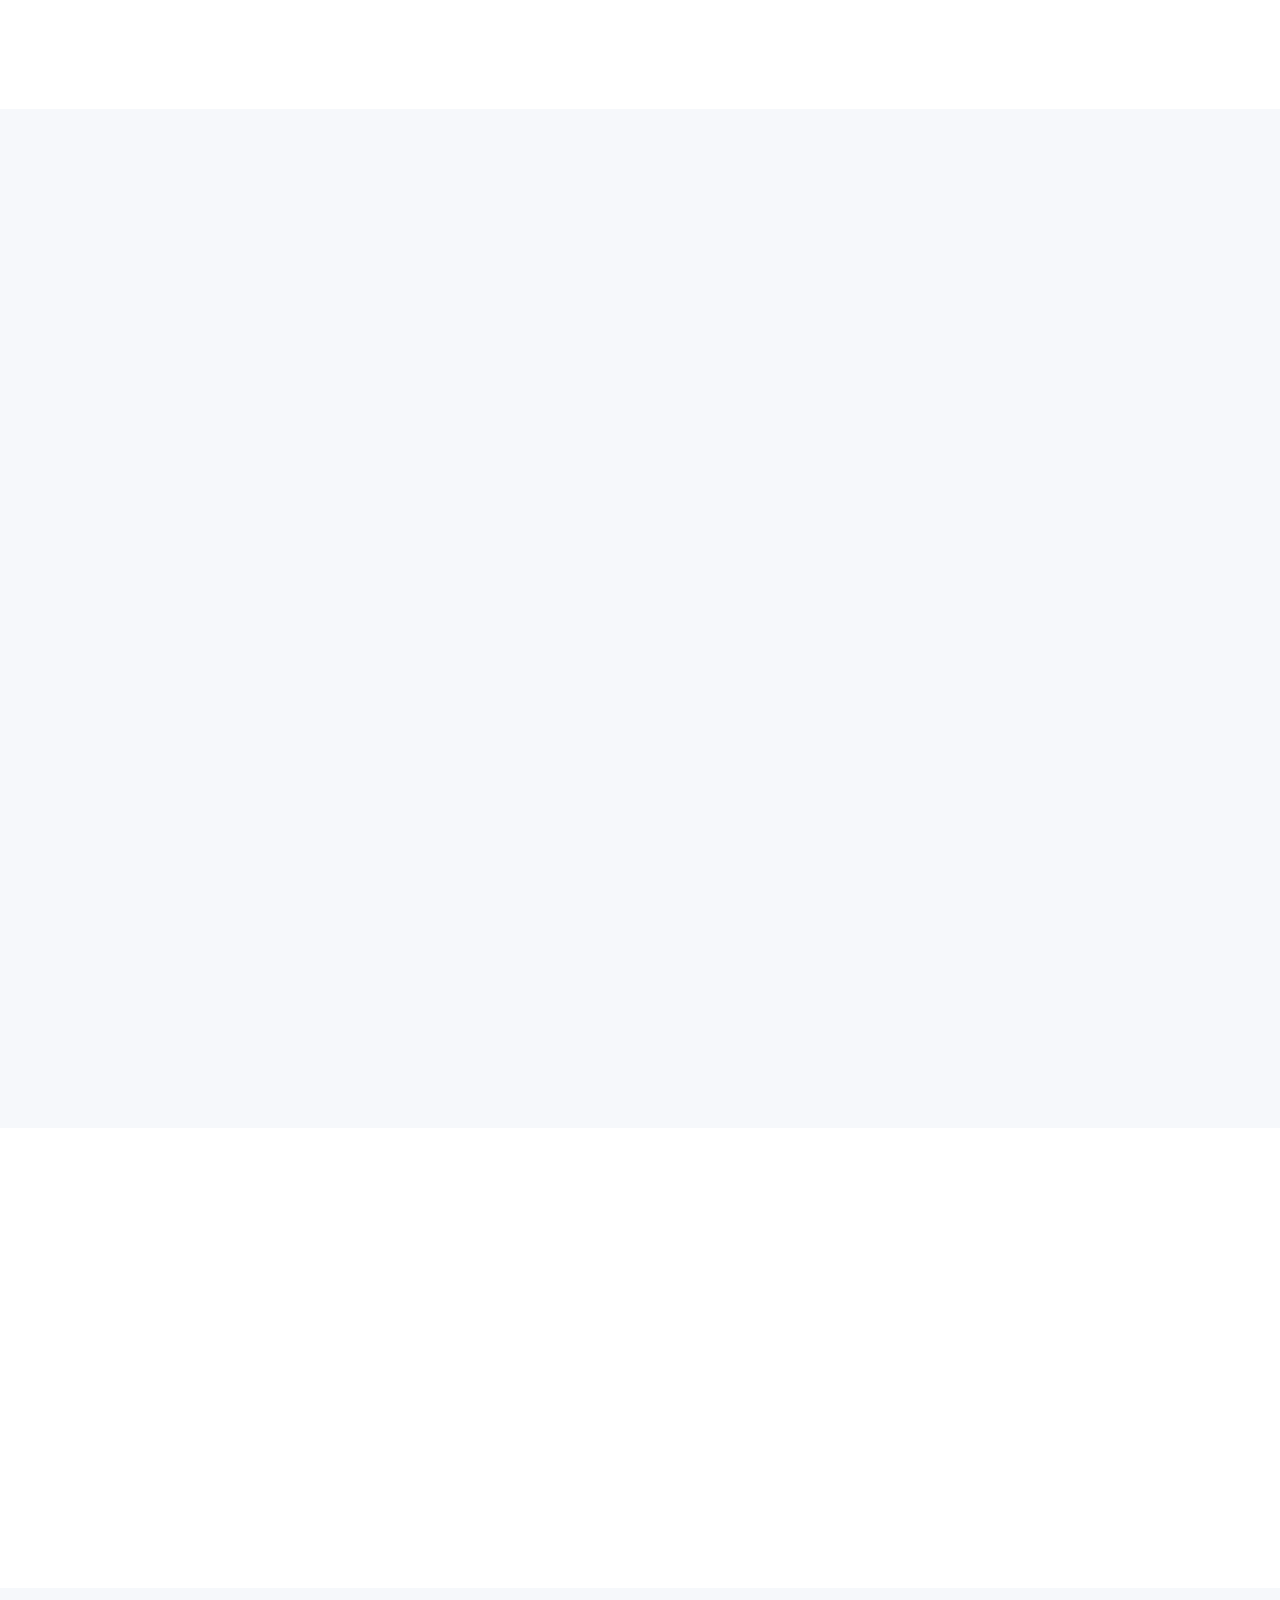
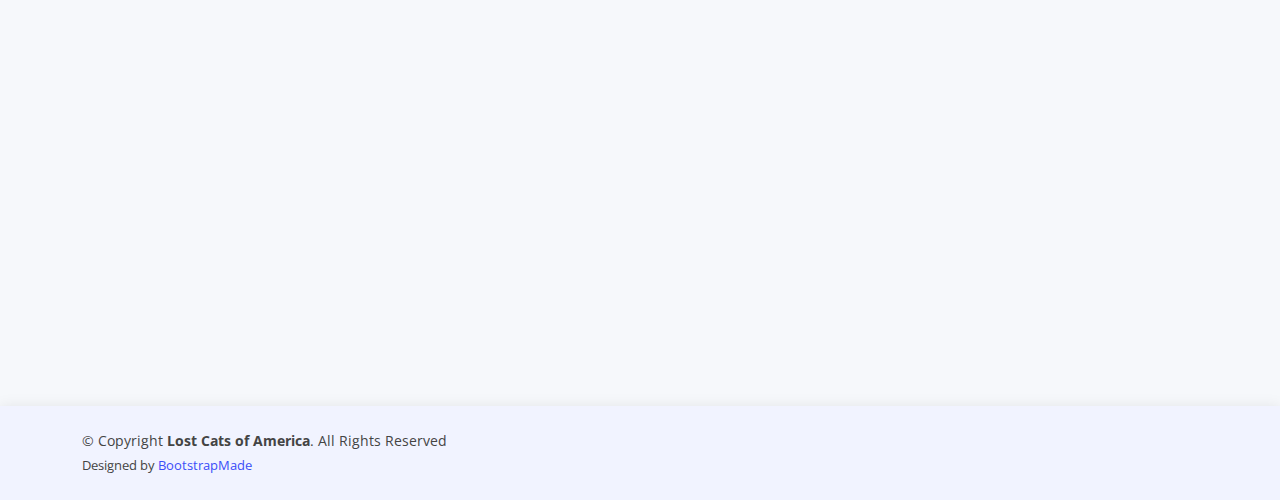
==== commit 13157113: "add ldoa partner link" ====
--- a/index.html
+++ b/index.html
@@ -156,15 +156,20 @@
   
           <div class="row justify-content-center">
               <div class="info-box col-lg-2 col-md-4 col-6 d-flex align-items-center justify-content-center">
-                  <a href="https://petfbi.org">
-                      <img src="assets/img/clients/PetFBI.png" class="img-fluid" alt="">
-                  </a>
+                <a href="https://petfbi.org">
+                  <img src="assets/img/clients/PetFBI.png" class="img-fluid" alt="">
+                </a>
               </div>
               <div class="info-box col-lg-2 col-md-4 col-6 d-flex align-items-center justify-content-center">
                 <a href="https://www.microchiphelp.com/">
-                    <img src="assets/img/clients/microchip-hunters.png" class="img-fluid" alt="">
+                  <img src="assets/img/clients/microchip-hunters.png" class="img-fluid" alt="">
                 </a>
-            </div>
+              </div>
+              <div class="info-box col-lg-2 col-md-4 col-6 d-flex align-items-center justify-content-center">
+                <a href="https://lostdogsofamerica.org/">
+                  <img src="assets/img/clients/LDOA-Logo-1024x553.png" class="img-fluid" alt="">
+                </a>
+              </div>
           </div>
       </div>
   </section>
